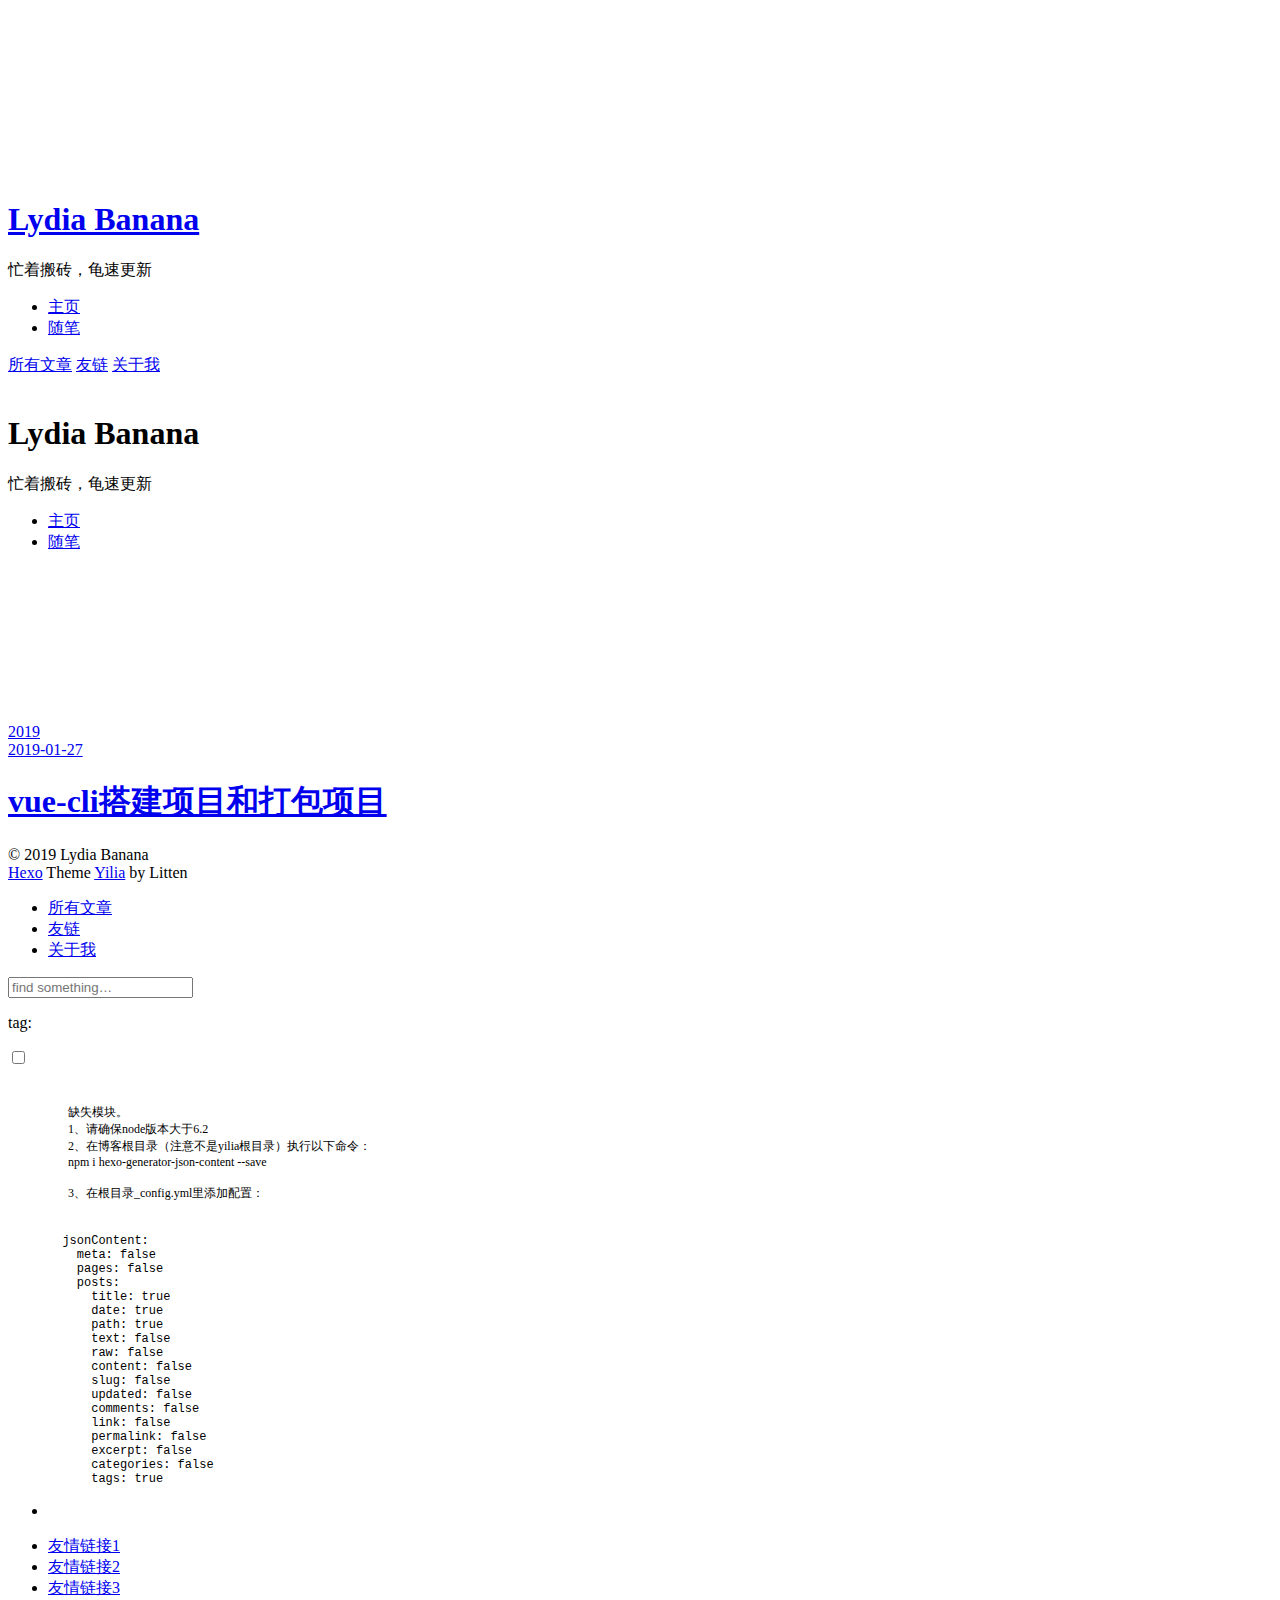
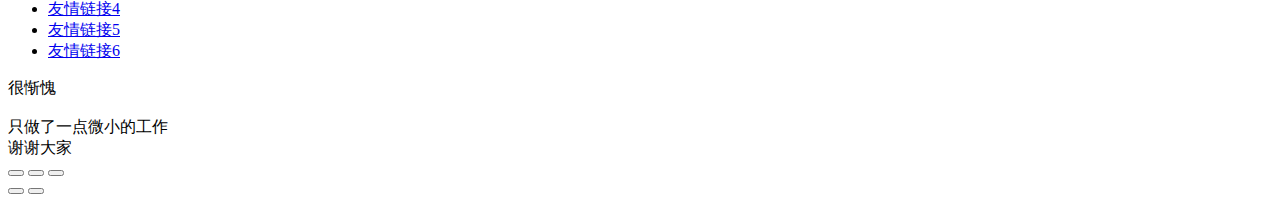
==== archives/index.html @ d8d854dc "Site updated: 2019-01-30 21:42:58" ====
<!DOCTYPE html>
<html>
<head><meta name="generator" content="Hexo 3.8.0">
  <meta charset="utf-8">
  
  <meta name="renderer" content="webkit">
  <meta http-equiv="X-UA-Compatible" content="IE=edge">
  <link rel="dns-prefetch" href="http://yoursite.com">
  <title>Archives | Lydia&#39;s Playground</title>
  <meta name="viewport" content="width=device-width, initial-scale=1, maximum-scale=1">
  <meta property="og:type" content="website">
<meta property="og:title" content="Lydia&#39;s Playground">
<meta property="og:url" content="http://yoursite.com/archives/index.html">
<meta property="og:site_name" content="Lydia&#39;s Playground">
<meta property="og:locale" content="zh">
<meta name="twitter:card" content="summary">
<meta name="twitter:title" content="Lydia&#39;s Playground">
  
    <link rel="alternative" href="/atom.xml" title="Lydia&#39;s Playground" type="application/atom+xml">
  
  
    <link rel="icon" href="/favicon.png">
  
  <link rel="stylesheet" type="text/css" href="/./main.0cf68a.css">
  <style type="text/css">
  
    #container.show {
      background: linear-gradient(200deg,#a0cfe4,#e8c37e);
    }
  </style>
  

  

</head>
</html>
<body>
  <div id="container" q-class="show:isCtnShow">
    <canvas id="anm-canvas" class="anm-canvas"></canvas>
    <div class="left-col" q-class="show:isShow">
      
<div class="overlay" style="background: #4d4d4d"></div>
<div class="intrude-less">
	<header id="header" class="inner">
		<a href="/" class="profilepic">
			<img src="" class="js-avatar">
		</a>
		<hgroup>
		  <h1 class="header-author"><a href="/">Lydia Banana</a></h1>
		</hgroup>
		
		<p class="header-subtitle">忙着搬砖，龟速更新</p>
		

		<nav class="header-menu">
			<ul>
			
				<li><a href="/">主页</a></li>
	        
				<li><a href="/tags/随笔/">随笔</a></li>
	        
			</ul>
		</nav>
		<nav class="header-smart-menu">
    		
    			
    			<a q-on="click: openSlider(e, 'innerArchive')" href="javascript:void(0)">所有文章</a>
    			
            
    			
    			<a q-on="click: openSlider(e, 'friends')" href="javascript:void(0)">友链</a>
    			
            
    			
    			<a q-on="click: openSlider(e, 'aboutme')" href="javascript:void(0)">关于我</a>
    			
            
		</nav>
		<nav class="header-nav">
			<div class="social">
				
					<a class="github" target="_blank" href="#" title="github"><i class="icon-github"></i></a>
		        
					<a class="weibo" target="_blank" href="#" title="weibo"><i class="icon-weibo"></i></a>
		        
					<a class="rss" target="_blank" href="#" title="rss"><i class="icon-rss"></i></a>
		        
					<a class="zhihu" target="_blank" href="#" title="zhihu"><i class="icon-zhihu"></i></a>
		        
			</div>
		</nav>
	</header>		
</div>

    </div>
    <div class="mid-col" q-class="show:isShow,hide:isShow|isFalse">
      
<nav id="mobile-nav">
  	<div class="overlay js-overlay" style="background: #4d4d4d"></div>
	<div class="btnctn js-mobile-btnctn">
  		<div class="slider-trigger list" q-on="click: openSlider(e)"><i class="icon icon-sort"></i></div>
	</div>
	<div class="intrude-less">
		<header id="header" class="inner">
			<div class="profilepic">
				<img src="" class="js-avatar">
			</div>
			<hgroup>
			  <h1 class="header-author js-header-author">Lydia Banana</h1>
			</hgroup>
			
			<p class="header-subtitle"><i class="icon icon-quo-left"></i>忙着搬砖，龟速更新<i class="icon icon-quo-right"></i></p>
			
			
			
				
			
				
			
			
			
			<nav class="header-nav">
				<div class="social">
					
						<a class="github" target="_blank" href="#" title="github"><i class="icon-github"></i></a>
			        
						<a class="weibo" target="_blank" href="#" title="weibo"><i class="icon-weibo"></i></a>
			        
						<a class="rss" target="_blank" href="#" title="rss"><i class="icon-rss"></i></a>
			        
						<a class="zhihu" target="_blank" href="#" title="zhihu"><i class="icon-zhihu"></i></a>
			        
				</div>
			</nav>

			<nav class="header-menu js-header-menu">
				<ul style="width: 50%">
				
				
					<li style="width: 50%"><a href="/">主页</a></li>
		        
					<li style="width: 50%"><a href="/tags/随笔/">随笔</a></li>
		        
				</ul>
			</nav>
		</header>				
	</div>
	<div class="mobile-mask" style="display:none" q-show="isShow"></div>
</nav>

      <div id="wrapper" class="body-wrap">
        <div class="menu-l">
          <div class="canvas-wrap">
            <canvas data-colors="#eaeaea" data-sectionHeight="100" data-contentId="js-content" id="myCanvas1" class="anm-canvas"></canvas>
          </div>
          <div id="js-content" class="content-ll">
            
  
  
    
    
      
      
      <section class="archives-wrap">
        <div class="archive-year-wrap">
          <a href="/archives/2019" class="archive-year">2019</a>
        </div>
        <div class="archives">
    
    <article class="archive-article archive-type-post">
  <div class="archive-article-inner">
    <header class="archive-article-header">
      	<div class="article-meta">
	      	<a href="/2019/01/27/hello-world/" class="archive-article-date">
  	<time datetime="2019-01-27T07:46:41.568Z" itemprop="datePublished"><i class="icon-calendar icon"></i>2019-01-27</time>
</a>
        </div>
    	 
  
    <h1 itemprop="name">
      <a class="archive-article-title" href="/2019/01/27/hello-world/">vue-cli搭建项目和打包项目</a>
    </h1>
  

        <div class="article-info info-on-right">
          
          

        </div>
        <div class="clearfix"></div>
    </header>
  </div>
</article>
  
  
    </div></section>
  

    


          </div>
        </div>
      </div>
      <footer id="footer">
  <div class="outer">
    <div id="footer-info">
    	<div class="footer-left">
    		&copy; 2019 Lydia Banana
    	</div>
      	<div class="footer-right">
      		<a href="http://hexo.io/" target="_blank">Hexo</a>  Theme <a href="https://github.com/litten/hexo-theme-yilia" target="_blank">Yilia</a> by Litten
      	</div>
    </div>
  </div>
</footer>
    </div>
    <script>
	var yiliaConfig = {
		mathjax: false,
		isHome: false,
		isPost: false,
		isArchive: true,
		isTag: false,
		isCategory: false,
		open_in_new: false,
		toc_hide_index: true,
		root: "/",
		innerArchive: true,
		showTags: false
	}
</script>

<script>!function(t){function n(e){if(r[e])return r[e].exports;var i=r[e]={exports:{},id:e,loaded:!1};return t[e].call(i.exports,i,i.exports,n),i.loaded=!0,i.exports}var r={};n.m=t,n.c=r,n.p="./",n(0)}([function(t,n,r){r(195),t.exports=r(191)},function(t,n,r){var e=r(3),i=r(52),o=r(27),u=r(28),c=r(53),f="prototype",a=function(t,n,r){var s,l,h,v,p=t&a.F,d=t&a.G,y=t&a.S,g=t&a.P,b=t&a.B,m=d?e:y?e[n]||(e[n]={}):(e[n]||{})[f],x=d?i:i[n]||(i[n]={}),w=x[f]||(x[f]={});d&&(r=n);for(s in r)l=!p&&m&&void 0!==m[s],h=(l?m:r)[s],v=b&&l?c(h,e):g&&"function"==typeof h?c(Function.call,h):h,m&&u(m,s,h,t&a.U),x[s]!=h&&o(x,s,v),g&&w[s]!=h&&(w[s]=h)};e.core=i,a.F=1,a.G=2,a.S=4,a.P=8,a.B=16,a.W=32,a.U=64,a.R=128,t.exports=a},function(t,n,r){var e=r(6);t.exports=function(t){if(!e(t))throw TypeError(t+" is not an object!");return t}},function(t,n){var r=t.exports="undefined"!=typeof window&&window.Math==Math?window:"undefined"!=typeof self&&self.Math==Math?self:Function("return this")();"number"==typeof __g&&(__g=r)},function(t,n){t.exports=function(t){try{return!!t()}catch(t){return!0}}},function(t,n){var r=t.exports="undefined"!=typeof window&&window.Math==Math?window:"undefined"!=typeof self&&self.Math==Math?self:Function("return this")();"number"==typeof __g&&(__g=r)},function(t,n){t.exports=function(t){return"object"==typeof t?null!==t:"function"==typeof t}},function(t,n,r){var e=r(126)("wks"),i=r(76),o=r(3).Symbol,u="function"==typeof o;(t.exports=function(t){return e[t]||(e[t]=u&&o[t]||(u?o:i)("Symbol."+t))}).store=e},function(t,n){var r={}.hasOwnProperty;t.exports=function(t,n){return r.call(t,n)}},function(t,n,r){var e=r(94),i=r(33);t.exports=function(t){return e(i(t))}},function(t,n,r){t.exports=!r(4)(function(){return 7!=Object.defineProperty({},"a",{get:function(){return 7}}).a})},function(t,n,r){var e=r(2),i=r(167),o=r(50),u=Object.defineProperty;n.f=r(10)?Object.defineProperty:function(t,n,r){if(e(t),n=o(n,!0),e(r),i)try{return u(t,n,r)}catch(t){}if("get"in r||"set"in r)throw TypeError("Accessors not supported!");return"value"in r&&(t[n]=r.value),t}},function(t,n,r){t.exports=!r(18)(function(){return 7!=Object.defineProperty({},"a",{get:function(){return 7}}).a})},function(t,n,r){var e=r(14),i=r(22);t.exports=r(12)?function(t,n,r){return e.f(t,n,i(1,r))}:function(t,n,r){return t[n]=r,t}},function(t,n,r){var e=r(20),i=r(58),o=r(42),u=Object.defineProperty;n.f=r(12)?Object.defineProperty:function(t,n,r){if(e(t),n=o(n,!0),e(r),i)try{return u(t,n,r)}catch(t){}if("get"in r||"set"in r)throw TypeError("Accessors not supported!");return"value"in r&&(t[n]=r.value),t}},function(t,n,r){var e=r(40)("wks"),i=r(23),o=r(5).Symbol,u="function"==typeof o;(t.exports=function(t){return e[t]||(e[t]=u&&o[t]||(u?o:i)("Symbol."+t))}).store=e},function(t,n,r){var e=r(67),i=Math.min;t.exports=function(t){return t>0?i(e(t),9007199254740991):0}},function(t,n,r){var e=r(46);t.exports=function(t){return Object(e(t))}},function(t,n){t.exports=function(t){try{return!!t()}catch(t){return!0}}},function(t,n,r){var e=r(63),i=r(34);t.exports=Object.keys||function(t){return e(t,i)}},function(t,n,r){var e=r(21);t.exports=function(t){if(!e(t))throw TypeError(t+" is not an object!");return t}},function(t,n){t.exports=function(t){return"object"==typeof t?null!==t:"function"==typeof t}},function(t,n){t.exports=function(t,n){return{enumerable:!(1&t),configurable:!(2&t),writable:!(4&t),value:n}}},function(t,n){var r=0,e=Math.random();t.exports=function(t){return"Symbol(".concat(void 0===t?"":t,")_",(++r+e).toString(36))}},function(t,n){var r={}.hasOwnProperty;t.exports=function(t,n){return r.call(t,n)}},function(t,n){var r=t.exports={version:"2.4.0"};"number"==typeof __e&&(__e=r)},function(t,n){t.exports=function(t){if("function"!=typeof t)throw TypeError(t+" is not a function!");return t}},function(t,n,r){var e=r(11),i=r(66);t.exports=r(10)?function(t,n,r){return e.f(t,n,i(1,r))}:function(t,n,r){return t[n]=r,t}},function(t,n,r){var e=r(3),i=r(27),o=r(24),u=r(76)("src"),c="toString",f=Function[c],a=(""+f).split(c);r(52).inspectSource=function(t){return f.call(t)},(t.exports=function(t,n,r,c){var f="function"==typeof r;f&&(o(r,"name")||i(r,"name",n)),t[n]!==r&&(f&&(o(r,u)||i(r,u,t[n]?""+t[n]:a.join(String(n)))),t===e?t[n]=r:c?t[n]?t[n]=r:i(t,n,r):(delete t[n],i(t,n,r)))})(Function.prototype,c,function(){return"function"==typeof this&&this[u]||f.call(this)})},function(t,n,r){var e=r(1),i=r(4),o=r(46),u=function(t,n,r,e){var i=String(o(t)),u="<"+n;return""!==r&&(u+=" "+r+'="'+String(e).replace(/"/g,"&quot;")+'"'),u+">"+i+"</"+n+">"};t.exports=function(t,n){var r={};r[t]=n(u),e(e.P+e.F*i(function(){var n=""[t]('"');return n!==n.toLowerCase()||n.split('"').length>3}),"String",r)}},function(t,n,r){var e=r(115),i=r(46);t.exports=function(t){return e(i(t))}},function(t,n,r){var e=r(116),i=r(66),o=r(30),u=r(50),c=r(24),f=r(167),a=Object.getOwnPropertyDescriptor;n.f=r(10)?a:function(t,n){if(t=o(t),n=u(n,!0),f)try{return a(t,n)}catch(t){}if(c(t,n))return i(!e.f.call(t,n),t[n])}},function(t,n,r){var e=r(24),i=r(17),o=r(145)("IE_PROTO"),u=Object.prototype;t.exports=Object.getPrototypeOf||function(t){return t=i(t),e(t,o)?t[o]:"function"==typeof t.constructor&&t instanceof t.constructor?t.constructor.prototype:t instanceof Object?u:null}},function(t,n){t.exports=function(t){if(void 0==t)throw TypeError("Can't call method on  "+t);return t}},function(t,n){t.exports="constructor,hasOwnProperty,isPrototypeOf,propertyIsEnumerable,toLocaleString,toString,valueOf".split(",")},function(t,n){t.exports={}},function(t,n){t.exports=!0},function(t,n){n.f={}.propertyIsEnumerable},function(t,n,r){var e=r(14).f,i=r(8),o=r(15)("toStringTag");t.exports=function(t,n,r){t&&!i(t=r?t:t.prototype,o)&&e(t,o,{configurable:!0,value:n})}},function(t,n,r){var e=r(40)("keys"),i=r(23);t.exports=function(t){return e[t]||(e[t]=i(t))}},function(t,n,r){var e=r(5),i="__core-js_shared__",o=e[i]||(e[i]={});t.exports=function(t){return o[t]||(o[t]={})}},function(t,n){var r=Math.ceil,e=Math.floor;t.exports=function(t){return isNaN(t=+t)?0:(t>0?e:r)(t)}},function(t,n,r){var e=r(21);t.exports=function(t,n){if(!e(t))return t;var r,i;if(n&&"function"==typeof(r=t.toString)&&!e(i=r.call(t)))return i;if("function"==typeof(r=t.valueOf)&&!e(i=r.call(t)))return i;if(!n&&"function"==typeof(r=t.toString)&&!e(i=r.call(t)))return i;throw TypeError("Can't convert object to primitive value")}},function(t,n,r){var e=r(5),i=r(25),o=r(36),u=r(44),c=r(14).f;t.exports=function(t){var n=i.Symbol||(i.Symbol=o?{}:e.Symbol||{});"_"==t.charAt(0)||t in n||c(n,t,{value:u.f(t)})}},function(t,n,r){n.f=r(15)},function(t,n){var r={}.toString;t.exports=function(t){return r.call(t).slice(8,-1)}},function(t,n){t.exports=function(t){if(void 0==t)throw TypeError("Can't call method on  "+t);return t}},function(t,n,r){var e=r(4);t.exports=function(t,n){return!!t&&e(function(){n?t.call(null,function(){},1):t.call(null)})}},function(t,n,r){var e=r(53),i=r(115),o=r(17),u=r(16),c=r(203);t.exports=function(t,n){var r=1==t,f=2==t,a=3==t,s=4==t,l=6==t,h=5==t||l,v=n||c;return function(n,c,p){for(var d,y,g=o(n),b=i(g),m=e(c,p,3),x=u(b.length),w=0,S=r?v(n,x):f?v(n,0):void 0;x>w;w++)if((h||w in b)&&(d=b[w],y=m(d,w,g),t))if(r)S[w]=y;else if(y)switch(t){case 3:return!0;case 5:return d;case 6:return w;case 2:S.push(d)}else if(s)return!1;return l?-1:a||s?s:S}}},function(t,n,r){var e=r(1),i=r(52),o=r(4);t.exports=function(t,n){var r=(i.Object||{})[t]||Object[t],u={};u[t]=n(r),e(e.S+e.F*o(function(){r(1)}),"Object",u)}},function(t,n,r){var e=r(6);t.exports=function(t,n){if(!e(t))return t;var r,i;if(n&&"function"==typeof(r=t.toString)&&!e(i=r.call(t)))return i;if("function"==typeof(r=t.valueOf)&&!e(i=r.call(t)))return i;if(!n&&"function"==typeof(r=t.toString)&&!e(i=r.call(t)))return i;throw TypeError("Can't convert object to primitive value")}},function(t,n,r){var e=r(5),i=r(25),o=r(91),u=r(13),c="prototype",f=function(t,n,r){var a,s,l,h=t&f.F,v=t&f.G,p=t&f.S,d=t&f.P,y=t&f.B,g=t&f.W,b=v?i:i[n]||(i[n]={}),m=b[c],x=v?e:p?e[n]:(e[n]||{})[c];v&&(r=n);for(a in r)(s=!h&&x&&void 0!==x[a])&&a in b||(l=s?x[a]:r[a],b[a]=v&&"function"!=typeof x[a]?r[a]:y&&s?o(l,e):g&&x[a]==l?function(t){var n=function(n,r,e){if(this instanceof t){switch(arguments.length){case 0:return new t;case 1:return new t(n);case 2:return new t(n,r)}return new t(n,r,e)}return t.apply(this,arguments)};return n[c]=t[c],n}(l):d&&"function"==typeof l?o(Function.call,l):l,d&&((b.virtual||(b.virtual={}))[a]=l,t&f.R&&m&&!m[a]&&u(m,a,l)))};f.F=1,f.G=2,f.S=4,f.P=8,f.B=16,f.W=32,f.U=64,f.R=128,t.exports=f},function(t,n){var r=t.exports={version:"2.4.0"};"number"==typeof __e&&(__e=r)},function(t,n,r){var e=r(26);t.exports=function(t,n,r){if(e(t),void 0===n)return t;switch(r){case 1:return function(r){return t.call(n,r)};case 2:return function(r,e){return t.call(n,r,e)};case 3:return function(r,e,i){return t.call(n,r,e,i)}}return function(){return t.apply(n,arguments)}}},function(t,n,r){var e=r(183),i=r(1),o=r(126)("metadata"),u=o.store||(o.store=new(r(186))),c=function(t,n,r){var i=u.get(t);if(!i){if(!r)return;u.set(t,i=new e)}var o=i.get(n);if(!o){if(!r)return;i.set(n,o=new e)}return o},f=function(t,n,r){var e=c(n,r,!1);return void 0!==e&&e.has(t)},a=function(t,n,r){var e=c(n,r,!1);return void 0===e?void 0:e.get(t)},s=function(t,n,r,e){c(r,e,!0).set(t,n)},l=function(t,n){var r=c(t,n,!1),e=[];return r&&r.forEach(function(t,n){e.push(n)}),e},h=function(t){return void 0===t||"symbol"==typeof t?t:String(t)},v=function(t){i(i.S,"Reflect",t)};t.exports={store:u,map:c,has:f,get:a,set:s,keys:l,key:h,exp:v}},function(t,n,r){"use strict";if(r(10)){var e=r(69),i=r(3),o=r(4),u=r(1),c=r(127),f=r(152),a=r(53),s=r(68),l=r(66),h=r(27),v=r(73),p=r(67),d=r(16),y=r(75),g=r(50),b=r(24),m=r(180),x=r(114),w=r(6),S=r(17),_=r(137),O=r(70),E=r(32),P=r(71).f,j=r(154),F=r(76),M=r(7),A=r(48),N=r(117),T=r(146),I=r(155),k=r(80),L=r(123),R=r(74),C=r(130),D=r(160),U=r(11),W=r(31),G=U.f,B=W.f,V=i.RangeError,z=i.TypeError,q=i.Uint8Array,K="ArrayBuffer",J="Shared"+K,Y="BYTES_PER_ELEMENT",H="prototype",$=Array[H],X=f.ArrayBuffer,Q=f.DataView,Z=A(0),tt=A(2),nt=A(3),rt=A(4),et=A(5),it=A(6),ot=N(!0),ut=N(!1),ct=I.values,ft=I.keys,at=I.entries,st=$.lastIndexOf,lt=$.reduce,ht=$.reduceRight,vt=$.join,pt=$.sort,dt=$.slice,yt=$.toString,gt=$.toLocaleString,bt=M("iterator"),mt=M("toStringTag"),xt=F("typed_constructor"),wt=F("def_constructor"),St=c.CONSTR,_t=c.TYPED,Ot=c.VIEW,Et="Wrong length!",Pt=A(1,function(t,n){return Tt(T(t,t[wt]),n)}),jt=o(function(){return 1===new q(new Uint16Array([1]).buffer)[0]}),Ft=!!q&&!!q[H].set&&o(function(){new q(1).set({})}),Mt=function(t,n){if(void 0===t)throw z(Et);var r=+t,e=d(t);if(n&&!m(r,e))throw V(Et);return e},At=function(t,n){var r=p(t);if(r<0||r%n)throw V("Wrong offset!");return r},Nt=function(t){if(w(t)&&_t in t)return t;throw z(t+" is not a typed array!")},Tt=function(t,n){if(!(w(t)&&xt in t))throw z("It is not a typed array constructor!");return new t(n)},It=function(t,n){return kt(T(t,t[wt]),n)},kt=function(t,n){for(var r=0,e=n.length,i=Tt(t,e);e>r;)i[r]=n[r++];return i},Lt=function(t,n,r){G(t,n,{get:function(){return this._d[r]}})},Rt=function(t){var n,r,e,i,o,u,c=S(t),f=arguments.length,s=f>1?arguments[1]:void 0,l=void 0!==s,h=j(c);if(void 0!=h&&!_(h)){for(u=h.call(c),e=[],n=0;!(o=u.next()).done;n++)e.push(o.value);c=e}for(l&&f>2&&(s=a(s,arguments[2],2)),n=0,r=d(c.length),i=Tt(this,r);r>n;n++)i[n]=l?s(c[n],n):c[n];return i},Ct=function(){for(var t=0,n=arguments.length,r=Tt(this,n);n>t;)r[t]=arguments[t++];return r},Dt=!!q&&o(function(){gt.call(new q(1))}),Ut=function(){return gt.apply(Dt?dt.call(Nt(this)):Nt(this),arguments)},Wt={copyWithin:function(t,n){return D.call(Nt(this),t,n,arguments.length>2?arguments[2]:void 0)},every:function(t){return rt(Nt(this),t,arguments.length>1?arguments[1]:void 0)},fill:function(t){return C.apply(Nt(this),arguments)},filter:function(t){return It(this,tt(Nt(this),t,arguments.length>1?arguments[1]:void 0))},find:function(t){return et(Nt(this),t,arguments.length>1?arguments[1]:void 0)},findIndex:function(t){return it(Nt(this),t,arguments.length>1?arguments[1]:void 0)},forEach:function(t){Z(Nt(this),t,arguments.length>1?arguments[1]:void 0)},indexOf:function(t){return ut(Nt(this),t,arguments.length>1?arguments[1]:void 0)},includes:function(t){return ot(Nt(this),t,arguments.length>1?arguments[1]:void 0)},join:function(t){return vt.apply(Nt(this),arguments)},lastIndexOf:function(t){return st.apply(Nt(this),arguments)},map:function(t){return Pt(Nt(this),t,arguments.length>1?arguments[1]:void 0)},reduce:function(t){return lt.apply(Nt(this),arguments)},reduceRight:function(t){return ht.apply(Nt(this),arguments)},reverse:function(){for(var t,n=this,r=Nt(n).length,e=Math.floor(r/2),i=0;i<e;)t=n[i],n[i++]=n[--r],n[r]=t;return n},some:function(t){return nt(Nt(this),t,arguments.length>1?arguments[1]:void 0)},sort:function(t){return pt.call(Nt(this),t)},subarray:function(t,n){var r=Nt(this),e=r.length,i=y(t,e);return new(T(r,r[wt]))(r.buffer,r.byteOffset+i*r.BYTES_PER_ELEMENT,d((void 0===n?e:y(n,e))-i))}},Gt=function(t,n){return It(this,dt.call(Nt(this),t,n))},Bt=function(t){Nt(this);var n=At(arguments[1],1),r=this.length,e=S(t),i=d(e.length),o=0;if(i+n>r)throw V(Et);for(;o<i;)this[n+o]=e[o++]},Vt={entries:function(){return at.call(Nt(this))},keys:function(){return ft.call(Nt(this))},values:function(){return ct.call(Nt(this))}},zt=function(t,n){return w(t)&&t[_t]&&"symbol"!=typeof n&&n in t&&String(+n)==String(n)},qt=function(t,n){return zt(t,n=g(n,!0))?l(2,t[n]):B(t,n)},Kt=function(t,n,r){return!(zt(t,n=g(n,!0))&&w(r)&&b(r,"value"))||b(r,"get")||b(r,"set")||r.configurable||b(r,"writable")&&!r.writable||b(r,"enumerable")&&!r.enumerable?G(t,n,r):(t[n]=r.value,t)};St||(W.f=qt,U.f=Kt),u(u.S+u.F*!St,"Object",{getOwnPropertyDescriptor:qt,defineProperty:Kt}),o(function(){yt.call({})})&&(yt=gt=function(){return vt.call(this)});var Jt=v({},Wt);v(Jt,Vt),h(Jt,bt,Vt.values),v(Jt,{slice:Gt,set:Bt,constructor:function(){},toString:yt,toLocaleString:Ut}),Lt(Jt,"buffer","b"),Lt(Jt,"byteOffset","o"),Lt(Jt,"byteLength","l"),Lt(Jt,"length","e"),G(Jt,mt,{get:function(){return this[_t]}}),t.exports=function(t,n,r,f){f=!!f;var a=t+(f?"Clamped":"")+"Array",l="Uint8Array"!=a,v="get"+t,p="set"+t,y=i[a],g=y||{},b=y&&E(y),m=!y||!c.ABV,S={},_=y&&y[H],j=function(t,r){var e=t._d;return e.v[v](r*n+e.o,jt)},F=function(t,r,e){var i=t._d;f&&(e=(e=Math.round(e))<0?0:e>255?255:255&e),i.v[p](r*n+i.o,e,jt)},M=function(t,n){G(t,n,{get:function(){return j(this,n)},set:function(t){return F(this,n,t)},enumerable:!0})};m?(y=r(function(t,r,e,i){s(t,y,a,"_d");var o,u,c,f,l=0,v=0;if(w(r)){if(!(r instanceof X||(f=x(r))==K||f==J))return _t in r?kt(y,r):Rt.call(y,r);o=r,v=At(e,n);var p=r.byteLength;if(void 0===i){if(p%n)throw V(Et);if((u=p-v)<0)throw V(Et)}else if((u=d(i)*n)+v>p)throw V(Et);c=u/n}else c=Mt(r,!0),u=c*n,o=new X(u);for(h(t,"_d",{b:o,o:v,l:u,e:c,v:new Q(o)});l<c;)M(t,l++)}),_=y[H]=O(Jt),h(_,"constructor",y)):L(function(t){new y(null),new y(t)},!0)||(y=r(function(t,r,e,i){s(t,y,a);var o;return w(r)?r instanceof X||(o=x(r))==K||o==J?void 0!==i?new g(r,At(e,n),i):void 0!==e?new g(r,At(e,n)):new g(r):_t in r?kt(y,r):Rt.call(y,r):new g(Mt(r,l))}),Z(b!==Function.prototype?P(g).concat(P(b)):P(g),function(t){t in y||h(y,t,g[t])}),y[H]=_,e||(_.constructor=y));var A=_[bt],N=!!A&&("values"==A.name||void 0==A.name),T=Vt.values;h(y,xt,!0),h(_,_t,a),h(_,Ot,!0),h(_,wt,y),(f?new y(1)[mt]==a:mt in _)||G(_,mt,{get:function(){return a}}),S[a]=y,u(u.G+u.W+u.F*(y!=g),S),u(u.S,a,{BYTES_PER_ELEMENT:n,from:Rt,of:Ct}),Y in _||h(_,Y,n),u(u.P,a,Wt),R(a),u(u.P+u.F*Ft,a,{set:Bt}),u(u.P+u.F*!N,a,Vt),u(u.P+u.F*(_.toString!=yt),a,{toString:yt}),u(u.P+u.F*o(function(){new y(1).slice()}),a,{slice:Gt}),u(u.P+u.F*(o(function(){return[1,2].toLocaleString()!=new y([1,2]).toLocaleString()})||!o(function(){_.toLocaleString.call([1,2])})),a,{toLocaleString:Ut}),k[a]=N?A:T,e||N||h(_,bt,T)}}else t.exports=function(){}},function(t,n){var r={}.toString;t.exports=function(t){return r.call(t).slice(8,-1)}},function(t,n,r){var e=r(21),i=r(5).document,o=e(i)&&e(i.createElement);t.exports=function(t){return o?i.createElement(t):{}}},function(t,n,r){t.exports=!r(12)&&!r(18)(function(){return 7!=Object.defineProperty(r(57)("div"),"a",{get:function(){return 7}}).a})},function(t,n,r){"use strict";var e=r(36),i=r(51),o=r(64),u=r(13),c=r(8),f=r(35),a=r(96),s=r(38),l=r(103),h=r(15)("iterator"),v=!([].keys&&"next"in[].keys()),p="keys",d="values",y=function(){return this};t.exports=function(t,n,r,g,b,m,x){a(r,n,g);var w,S,_,O=function(t){if(!v&&t in F)return F[t];switch(t){case p:case d:return function(){return new r(this,t)}}return function(){return new r(this,t)}},E=n+" Iterator",P=b==d,j=!1,F=t.prototype,M=F[h]||F["@@iterator"]||b&&F[b],A=M||O(b),N=b?P?O("entries"):A:void 0,T="Array"==n?F.entries||M:M;if(T&&(_=l(T.call(new t)))!==Object.prototype&&(s(_,E,!0),e||c(_,h)||u(_,h,y)),P&&M&&M.name!==d&&(j=!0,A=function(){return M.call(this)}),e&&!x||!v&&!j&&F[h]||u(F,h,A),f[n]=A,f[E]=y,b)if(w={values:P?A:O(d),keys:m?A:O(p),entries:N},x)for(S in w)S in F||o(F,S,w[S]);else i(i.P+i.F*(v||j),n,w);return w}},function(t,n,r){var e=r(20),i=r(100),o=r(34),u=r(39)("IE_PROTO"),c=function(){},f="prototype",a=function(){var t,n=r(57)("iframe"),e=o.length;for(n.style.display="none",r(93).appendChild(n),n.src="javascript:",t=n.contentWindow.document,t.open(),t.write("<script>document.F=Object<\/script>"),t.close(),a=t.F;e--;)delete a[f][o[e]];return a()};t.exports=Object.create||function(t,n){var r;return null!==t?(c[f]=e(t),r=new c,c[f]=null,r[u]=t):r=a(),void 0===n?r:i(r,n)}},function(t,n,r){var e=r(63),i=r(34).concat("length","prototype");n.f=Object.getOwnPropertyNames||function(t){return e(t,i)}},function(t,n){n.f=Object.getOwnPropertySymbols},function(t,n,r){var e=r(8),i=r(9),o=r(90)(!1),u=r(39)("IE_PROTO");t.exports=function(t,n){var r,c=i(t),f=0,a=[];for(r in c)r!=u&&e(c,r)&&a.push(r);for(;n.length>f;)e(c,r=n[f++])&&(~o(a,r)||a.push(r));return a}},function(t,n,r){t.exports=r(13)},function(t,n,r){var e=r(76)("meta"),i=r(6),o=r(24),u=r(11).f,c=0,f=Object.isExtensible||function(){return!0},a=!r(4)(function(){return f(Object.preventExtensions({}))}),s=function(t){u(t,e,{value:{i:"O"+ ++c,w:{}}})},l=function(t,n){if(!i(t))return"symbol"==typeof t?t:("string"==typeof t?"S":"P")+t;if(!o(t,e)){if(!f(t))return"F";if(!n)return"E";s(t)}return t[e].i},h=function(t,n){if(!o(t,e)){if(!f(t))return!0;if(!n)return!1;s(t)}return t[e].w},v=function(t){return a&&p.NEED&&f(t)&&!o(t,e)&&s(t),t},p=t.exports={KEY:e,NEED:!1,fastKey:l,getWeak:h,onFreeze:v}},function(t,n){t.exports=function(t,n){return{enumerable:!(1&t),configurable:!(2&t),writable:!(4&t),value:n}}},function(t,n){var r=Math.ceil,e=Math.floor;t.exports=function(t){return isNaN(t=+t)?0:(t>0?e:r)(t)}},function(t,n){t.exports=function(t,n,r,e){if(!(t instanceof n)||void 0!==e&&e in t)throw TypeError(r+": incorrect invocation!");return t}},function(t,n){t.exports=!1},function(t,n,r){var e=r(2),i=r(173),o=r(133),u=r(145)("IE_PROTO"),c=function(){},f="prototype",a=function(){var t,n=r(132)("iframe"),e=o.length;for(n.style.display="none",r(135).appendChild(n),n.src="javascript:",t=n.contentWindow.document,t.open(),t.write("<script>document.F=Object<\/script>"),t.close(),a=t.F;e--;)delete a[f][o[e]];return a()};t.exports=Object.create||function(t,n){var r;return null!==t?(c[f]=e(t),r=new c,c[f]=null,r[u]=t):r=a(),void 0===n?r:i(r,n)}},function(t,n,r){var e=r(175),i=r(133).concat("length","prototype");n.f=Object.getOwnPropertyNames||function(t){return e(t,i)}},function(t,n,r){var e=r(175),i=r(133);t.exports=Object.keys||function(t){return e(t,i)}},function(t,n,r){var e=r(28);t.exports=function(t,n,r){for(var i in n)e(t,i,n[i],r);return t}},function(t,n,r){"use strict";var e=r(3),i=r(11),o=r(10),u=r(7)("species");t.exports=function(t){var n=e[t];o&&n&&!n[u]&&i.f(n,u,{configurable:!0,get:function(){return this}})}},function(t,n,r){var e=r(67),i=Math.max,o=Math.min;t.exports=function(t,n){return t=e(t),t<0?i(t+n,0):o(t,n)}},function(t,n){var r=0,e=Math.random();t.exports=function(t){return"Symbol(".concat(void 0===t?"":t,")_",(++r+e).toString(36))}},function(t,n,r){var e=r(33);t.exports=function(t){return Object(e(t))}},function(t,n,r){var e=r(7)("unscopables"),i=Array.prototype;void 0==i[e]&&r(27)(i,e,{}),t.exports=function(t){i[e][t]=!0}},function(t,n,r){var e=r(53),i=r(169),o=r(137),u=r(2),c=r(16),f=r(154),a={},s={},n=t.exports=function(t,n,r,l,h){var v,p,d,y,g=h?function(){return t}:f(t),b=e(r,l,n?2:1),m=0;if("function"!=typeof g)throw TypeError(t+" is not iterable!");if(o(g)){for(v=c(t.length);v>m;m++)if((y=n?b(u(p=t[m])[0],p[1]):b(t[m]))===a||y===s)return y}else for(d=g.call(t);!(p=d.next()).done;)if((y=i(d,b,p.value,n))===a||y===s)return y};n.BREAK=a,n.RETURN=s},function(t,n){t.exports={}},function(t,n,r){var e=r(11).f,i=r(24),o=r(7)("toStringTag");t.exports=function(t,n,r){t&&!i(t=r?t:t.prototype,o)&&e(t,o,{configurable:!0,value:n})}},function(t,n,r){var e=r(1),i=r(46),o=r(4),u=r(150),c="["+u+"]",f="​",a=RegExp("^"+c+c+"*"),s=RegExp(c+c+"*$"),l=function(t,n,r){var i={},c=o(function(){return!!u[t]()||f[t]()!=f}),a=i[t]=c?n(h):u[t];r&&(i[r]=a),e(e.P+e.F*c,"String",i)},h=l.trim=function(t,n){return t=String(i(t)),1&n&&(t=t.replace(a,"")),2&n&&(t=t.replace(s,"")),t};t.exports=l},function(t,n,r){t.exports={default:r(86),__esModule:!0}},function(t,n,r){t.exports={default:r(87),__esModule:!0}},function(t,n,r){"use strict";function e(t){return t&&t.__esModule?t:{default:t}}n.__esModule=!0;var i=r(84),o=e(i),u=r(83),c=e(u),f="function"==typeof c.default&&"symbol"==typeof o.default?function(t){return typeof t}:function(t){return t&&"function"==typeof c.default&&t.constructor===c.default&&t!==c.default.prototype?"symbol":typeof t};n.default="function"==typeof c.default&&"symbol"===f(o.default)?function(t){return void 0===t?"undefined":f(t)}:function(t){return t&&"function"==typeof c.default&&t.constructor===c.default&&t!==c.default.prototype?"symbol":void 0===t?"undefined":f(t)}},function(t,n,r){r(110),r(108),r(111),r(112),t.exports=r(25).Symbol},function(t,n,r){r(109),r(113),t.exports=r(44).f("iterator")},function(t,n){t.exports=function(t){if("function"!=typeof t)throw TypeError(t+" is not a function!");return t}},function(t,n){t.exports=function(){}},function(t,n,r){var e=r(9),i=r(106),o=r(105);t.exports=function(t){return function(n,r,u){var c,f=e(n),a=i(f.length),s=o(u,a);if(t&&r!=r){for(;a>s;)if((c=f[s++])!=c)return!0}else for(;a>s;s++)if((t||s in f)&&f[s]===r)return t||s||0;return!t&&-1}}},function(t,n,r){var e=r(88);t.exports=function(t,n,r){if(e(t),void 0===n)return t;switch(r){case 1:return function(r){return t.call(n,r)};case 2:return function(r,e){return t.call(n,r,e)};case 3:return function(r,e,i){return t.call(n,r,e,i)}}return function(){return t.apply(n,arguments)}}},function(t,n,r){var e=r(19),i=r(62),o=r(37);t.exports=function(t){var n=e(t),r=i.f;if(r)for(var u,c=r(t),f=o.f,a=0;c.length>a;)f.call(t,u=c[a++])&&n.push(u);return n}},function(t,n,r){t.exports=r(5).document&&document.documentElement},function(t,n,r){var e=r(56);t.exports=Object("z").propertyIsEnumerable(0)?Object:function(t){return"String"==e(t)?t.split(""):Object(t)}},function(t,n,r){var e=r(56);t.exports=Array.isArray||function(t){return"Array"==e(t)}},function(t,n,r){"use strict";var e=r(60),i=r(22),o=r(38),u={};r(13)(u,r(15)("iterator"),function(){return this}),t.exports=function(t,n,r){t.prototype=e(u,{next:i(1,r)}),o(t,n+" Iterator")}},function(t,n){t.exports=function(t,n){return{value:n,done:!!t}}},function(t,n,r){var e=r(19),i=r(9);t.exports=function(t,n){for(var r,o=i(t),u=e(o),c=u.length,f=0;c>f;)if(o[r=u[f++]]===n)return r}},function(t,n,r){var e=r(23)("meta"),i=r(21),o=r(8),u=r(14).f,c=0,f=Object.isExtensible||function(){return!0},a=!r(18)(function(){return f(Object.preventExtensions({}))}),s=function(t){u(t,e,{value:{i:"O"+ ++c,w:{}}})},l=function(t,n){if(!i(t))return"symbol"==typeof t?t:("string"==typeof t?"S":"P")+t;if(!o(t,e)){if(!f(t))return"F";if(!n)return"E";s(t)}return t[e].i},h=function(t,n){if(!o(t,e)){if(!f(t))return!0;if(!n)return!1;s(t)}return t[e].w},v=function(t){return a&&p.NEED&&f(t)&&!o(t,e)&&s(t),t},p=t.exports={KEY:e,NEED:!1,fastKey:l,getWeak:h,onFreeze:v}},function(t,n,r){var e=r(14),i=r(20),o=r(19);t.exports=r(12)?Object.defineProperties:function(t,n){i(t);for(var r,u=o(n),c=u.length,f=0;c>f;)e.f(t,r=u[f++],n[r]);return t}},function(t,n,r){var e=r(37),i=r(22),o=r(9),u=r(42),c=r(8),f=r(58),a=Object.getOwnPropertyDescriptor;n.f=r(12)?a:function(t,n){if(t=o(t),n=u(n,!0),f)try{return a(t,n)}catch(t){}if(c(t,n))return i(!e.f.call(t,n),t[n])}},function(t,n,r){var e=r(9),i=r(61).f,o={}.toString,u="object"==typeof window&&window&&Object.getOwnPropertyNames?Object.getOwnPropertyNames(window):[],c=function(t){try{return i(t)}catch(t){return u.slice()}};t.exports.f=function(t){return u&&"[object Window]"==o.call(t)?c(t):i(e(t))}},function(t,n,r){var e=r(8),i=r(77),o=r(39)("IE_PROTO"),u=Object.prototype;t.exports=Object.getPrototypeOf||function(t){return t=i(t),e(t,o)?t[o]:"function"==typeof t.constructor&&t instanceof t.constructor?t.constructor.prototype:t instanceof Object?u:null}},function(t,n,r){var e=r(41),i=r(33);t.exports=function(t){return function(n,r){var o,u,c=String(i(n)),f=e(r),a=c.length;return f<0||f>=a?t?"":void 0:(o=c.charCodeAt(f),o<55296||o>56319||f+1===a||(u=c.charCodeAt(f+1))<56320||u>57343?t?c.charAt(f):o:t?c.slice(f,f+2):u-56320+(o-55296<<10)+65536)}}},function(t,n,r){var e=r(41),i=Math.max,o=Math.min;t.exports=function(t,n){return t=e(t),t<0?i(t+n,0):o(t,n)}},function(t,n,r){var e=r(41),i=Math.min;t.exports=function(t){return t>0?i(e(t),9007199254740991):0}},function(t,n,r){"use strict";var e=r(89),i=r(97),o=r(35),u=r(9);t.exports=r(59)(Array,"Array",function(t,n){this._t=u(t),this._i=0,this._k=n},function(){var t=this._t,n=this._k,r=this._i++;return!t||r>=t.length?(this._t=void 0,i(1)):"keys"==n?i(0,r):"values"==n?i(0,t[r]):i(0,[r,t[r]])},"values"),o.Arguments=o.Array,e("keys"),e("values"),e("entries")},function(t,n){},function(t,n,r){"use strict";var e=r(104)(!0);r(59)(String,"String",function(t){this._t=String(t),this._i=0},function(){var t,n=this._t,r=this._i;return r>=n.length?{value:void 0,done:!0}:(t=e(n,r),this._i+=t.length,{value:t,done:!1})})},function(t,n,r){"use strict";var e=r(5),i=r(8),o=r(12),u=r(51),c=r(64),f=r(99).KEY,a=r(18),s=r(40),l=r(38),h=r(23),v=r(15),p=r(44),d=r(43),y=r(98),g=r(92),b=r(95),m=r(20),x=r(9),w=r(42),S=r(22),_=r(60),O=r(102),E=r(101),P=r(14),j=r(19),F=E.f,M=P.f,A=O.f,N=e.Symbol,T=e.JSON,I=T&&T.stringify,k="prototype",L=v("_hidden"),R=v("toPrimitive"),C={}.propertyIsEnumerable,D=s("symbol-registry"),U=s("symbols"),W=s("op-symbols"),G=Object[k],B="function"==typeof N,V=e.QObject,z=!V||!V[k]||!V[k].findChild,q=o&&a(function(){return 7!=_(M({},"a",{get:function(){return M(this,"a",{value:7}).a}})).a})?function(t,n,r){var e=F(G,n);e&&delete G[n],M(t,n,r),e&&t!==G&&M(G,n,e)}:M,K=function(t){var n=U[t]=_(N[k]);return n._k=t,n},J=B&&"symbol"==typeof N.iterator?function(t){return"symbol"==typeof t}:function(t){return t instanceof N},Y=function(t,n,r){return t===G&&Y(W,n,r),m(t),n=w(n,!0),m(r),i(U,n)?(r.enumerable?(i(t,L)&&t[L][n]&&(t[L][n]=!1),r=_(r,{enumerable:S(0,!1)})):(i(t,L)||M(t,L,S(1,{})),t[L][n]=!0),q(t,n,r)):M(t,n,r)},H=function(t,n){m(t);for(var r,e=g(n=x(n)),i=0,o=e.length;o>i;)Y(t,r=e[i++],n[r]);return t},$=function(t,n){return void 0===n?_(t):H(_(t),n)},X=function(t){var n=C.call(this,t=w(t,!0));return!(this===G&&i(U,t)&&!i(W,t))&&(!(n||!i(this,t)||!i(U,t)||i(this,L)&&this[L][t])||n)},Q=function(t,n){if(t=x(t),n=w(n,!0),t!==G||!i(U,n)||i(W,n)){var r=F(t,n);return!r||!i(U,n)||i(t,L)&&t[L][n]||(r.enumerable=!0),r}},Z=function(t){for(var n,r=A(x(t)),e=[],o=0;r.length>o;)i(U,n=r[o++])||n==L||n==f||e.push(n);return e},tt=function(t){for(var n,r=t===G,e=A(r?W:x(t)),o=[],u=0;e.length>u;)!i(U,n=e[u++])||r&&!i(G,n)||o.push(U[n]);return o};B||(N=function(){if(this instanceof N)throw TypeError("Symbol is not a constructor!");var t=h(arguments.length>0?arguments[0]:void 0),n=function(r){this===G&&n.call(W,r),i(this,L)&&i(this[L],t)&&(this[L][t]=!1),q(this,t,S(1,r))};return o&&z&&q(G,t,{configurable:!0,set:n}),K(t)},c(N[k],"toString",function(){return this._k}),E.f=Q,P.f=Y,r(61).f=O.f=Z,r(37).f=X,r(62).f=tt,o&&!r(36)&&c(G,"propertyIsEnumerable",X,!0),p.f=function(t){return K(v(t))}),u(u.G+u.W+u.F*!B,{Symbol:N});for(var nt="hasInstance,isConcatSpreadable,iterator,match,replace,search,species,split,toPrimitive,toStringTag,unscopables".split(","),rt=0;nt.length>rt;)v(nt[rt++]);for(var nt=j(v.store),rt=0;nt.length>rt;)d(nt[rt++]);u(u.S+u.F*!B,"Symbol",{for:function(t){return i(D,t+="")?D[t]:D[t]=N(t)},keyFor:function(t){if(J(t))return y(D,t);throw TypeError(t+" is not a symbol!")},useSetter:function(){z=!0},useSimple:function(){z=!1}}),u(u.S+u.F*!B,"Object",{create:$,defineProperty:Y,defineProperties:H,getOwnPropertyDescriptor:Q,getOwnPropertyNames:Z,getOwnPropertySymbols:tt}),T&&u(u.S+u.F*(!B||a(function(){var t=N();return"[null]"!=I([t])||"{}"!=I({a:t})||"{}"!=I(Object(t))})),"JSON",{stringify:function(t){if(void 0!==t&&!J(t)){for(var n,r,e=[t],i=1;arguments.length>i;)e.push(arguments[i++]);return n=e[1],"function"==typeof n&&(r=n),!r&&b(n)||(n=function(t,n){if(r&&(n=r.call(this,t,n)),!J(n))return n}),e[1]=n,I.apply(T,e)}}}),N[k][R]||r(13)(N[k],R,N[k].valueOf),l(N,"Symbol"),l(Math,"Math",!0),l(e.JSON,"JSON",!0)},function(t,n,r){r(43)("asyncIterator")},function(t,n,r){r(43)("observable")},function(t,n,r){r(107);for(var e=r(5),i=r(13),o=r(35),u=r(15)("toStringTag"),c=["NodeList","DOMTokenList","MediaList","StyleSheetList","CSSRuleList"],f=0;f<5;f++){var a=c[f],s=e[a],l=s&&s.prototype;l&&!l[u]&&i(l,u,a),o[a]=o.Array}},function(t,n,r){var e=r(45),i=r(7)("toStringTag"),o="Arguments"==e(function(){return arguments}()),u=function(t,n){try{return t[n]}catch(t){}};t.exports=function(t){var n,r,c;return void 0===t?"Undefined":null===t?"Null":"string"==typeof(r=u(n=Object(t),i))?r:o?e(n):"Object"==(c=e(n))&&"function"==typeof n.callee?"Arguments":c}},function(t,n,r){var e=r(45);t.exports=Object("z").propertyIsEnumerable(0)?Object:function(t){return"String"==e(t)?t.split(""):Object(t)}},function(t,n){n.f={}.propertyIsEnumerable},function(t,n,r){var e=r(30),i=r(16),o=r(75);t.exports=function(t){return function(n,r,u){var c,f=e(n),a=i(f.length),s=o(u,a);if(t&&r!=r){for(;a>s;)if((c=f[s++])!=c)return!0}else for(;a>s;s++)if((t||s in f)&&f[s]===r)return t||s||0;return!t&&-1}}},function(t,n,r){"use strict";var e=r(3),i=r(1),o=r(28),u=r(73),c=r(65),f=r(79),a=r(68),s=r(6),l=r(4),h=r(123),v=r(81),p=r(136);t.exports=function(t,n,r,d,y,g){var b=e[t],m=b,x=y?"set":"add",w=m&&m.prototype,S={},_=function(t){var n=w[t];o(w,t,"delete"==t?function(t){return!(g&&!s(t))&&n.call(this,0===t?0:t)}:"has"==t?function(t){return!(g&&!s(t))&&n.call(this,0===t?0:t)}:"get"==t?function(t){return g&&!s(t)?void 0:n.call(this,0===t?0:t)}:"add"==t?function(t){return n.call(this,0===t?0:t),this}:function(t,r){return n.call(this,0===t?0:t,r),this})};if("function"==typeof m&&(g||w.forEach&&!l(function(){(new m).entries().next()}))){var O=new m,E=O[x](g?{}:-0,1)!=O,P=l(function(){O.has(1)}),j=h(function(t){new m(t)}),F=!g&&l(function(){for(var t=new m,n=5;n--;)t[x](n,n);return!t.has(-0)});j||(m=n(function(n,r){a(n,m,t);var e=p(new b,n,m);return void 0!=r&&f(r,y,e[x],e),e}),m.prototype=w,w.constructor=m),(P||F)&&(_("delete"),_("has"),y&&_("get")),(F||E)&&_(x),g&&w.clear&&delete w.clear}else m=d.getConstructor(n,t,y,x),u(m.prototype,r),c.NEED=!0;return v(m,t),S[t]=m,i(i.G+i.W+i.F*(m!=b),S),g||d.setStrong(m,t,y),m}},function(t,n,r){"use strict";var e=r(27),i=r(28),o=r(4),u=r(46),c=r(7);t.exports=function(t,n,r){var f=c(t),a=r(u,f,""[t]),s=a[0],l=a[1];o(function(){var n={};return n[f]=function(){return 7},7!=""[t](n)})&&(i(String.prototype,t,s),e(RegExp.prototype,f,2==n?function(t,n){return l.call(t,this,n)}:function(t){return l.call(t,this)}))}
},function(t,n,r){"use strict";var e=r(2);t.exports=function(){var t=e(this),n="";return t.global&&(n+="g"),t.ignoreCase&&(n+="i"),t.multiline&&(n+="m"),t.unicode&&(n+="u"),t.sticky&&(n+="y"),n}},function(t,n){t.exports=function(t,n,r){var e=void 0===r;switch(n.length){case 0:return e?t():t.call(r);case 1:return e?t(n[0]):t.call(r,n[0]);case 2:return e?t(n[0],n[1]):t.call(r,n[0],n[1]);case 3:return e?t(n[0],n[1],n[2]):t.call(r,n[0],n[1],n[2]);case 4:return e?t(n[0],n[1],n[2],n[3]):t.call(r,n[0],n[1],n[2],n[3])}return t.apply(r,n)}},function(t,n,r){var e=r(6),i=r(45),o=r(7)("match");t.exports=function(t){var n;return e(t)&&(void 0!==(n=t[o])?!!n:"RegExp"==i(t))}},function(t,n,r){var e=r(7)("iterator"),i=!1;try{var o=[7][e]();o.return=function(){i=!0},Array.from(o,function(){throw 2})}catch(t){}t.exports=function(t,n){if(!n&&!i)return!1;var r=!1;try{var o=[7],u=o[e]();u.next=function(){return{done:r=!0}},o[e]=function(){return u},t(o)}catch(t){}return r}},function(t,n,r){t.exports=r(69)||!r(4)(function(){var t=Math.random();__defineSetter__.call(null,t,function(){}),delete r(3)[t]})},function(t,n){n.f=Object.getOwnPropertySymbols},function(t,n,r){var e=r(3),i="__core-js_shared__",o=e[i]||(e[i]={});t.exports=function(t){return o[t]||(o[t]={})}},function(t,n,r){for(var e,i=r(3),o=r(27),u=r(76),c=u("typed_array"),f=u("view"),a=!(!i.ArrayBuffer||!i.DataView),s=a,l=0,h="Int8Array,Uint8Array,Uint8ClampedArray,Int16Array,Uint16Array,Int32Array,Uint32Array,Float32Array,Float64Array".split(",");l<9;)(e=i[h[l++]])?(o(e.prototype,c,!0),o(e.prototype,f,!0)):s=!1;t.exports={ABV:a,CONSTR:s,TYPED:c,VIEW:f}},function(t,n){"use strict";var r={versions:function(){var t=window.navigator.userAgent;return{trident:t.indexOf("Trident")>-1,presto:t.indexOf("Presto")>-1,webKit:t.indexOf("AppleWebKit")>-1,gecko:t.indexOf("Gecko")>-1&&-1==t.indexOf("KHTML"),mobile:!!t.match(/AppleWebKit.*Mobile.*/),ios:!!t.match(/\(i[^;]+;( U;)? CPU.+Mac OS X/),android:t.indexOf("Android")>-1||t.indexOf("Linux")>-1,iPhone:t.indexOf("iPhone")>-1||t.indexOf("Mac")>-1,iPad:t.indexOf("iPad")>-1,webApp:-1==t.indexOf("Safari"),weixin:-1==t.indexOf("MicroMessenger")}}()};t.exports=r},function(t,n,r){"use strict";var e=r(85),i=function(t){return t&&t.__esModule?t:{default:t}}(e),o=function(){function t(t,n,e){return n||e?String.fromCharCode(n||e):r[t]||t}function n(t){return e[t]}var r={"&quot;":'"',"&lt;":"<","&gt;":">","&amp;":"&","&nbsp;":" "},e={};for(var u in r)e[r[u]]=u;return r["&apos;"]="'",e["'"]="&#39;",{encode:function(t){return t?(""+t).replace(/['<> "&]/g,n).replace(/\r?\n/g,"<br/>").replace(/\s/g,"&nbsp;"):""},decode:function(n){return n?(""+n).replace(/<br\s*\/?>/gi,"\n").replace(/&quot;|&lt;|&gt;|&amp;|&nbsp;|&apos;|&#(\d+);|&#(\d+)/g,t).replace(/\u00a0/g," "):""},encodeBase16:function(t){if(!t)return t;t+="";for(var n=[],r=0,e=t.length;e>r;r++)n.push(t.charCodeAt(r).toString(16).toUpperCase());return n.join("")},encodeBase16forJSON:function(t){if(!t)return t;t=t.replace(/[\u4E00-\u9FBF]/gi,function(t){return escape(t).replace("%u","\\u")});for(var n=[],r=0,e=t.length;e>r;r++)n.push(t.charCodeAt(r).toString(16).toUpperCase());return n.join("")},decodeBase16:function(t){if(!t)return t;t+="";for(var n=[],r=0,e=t.length;e>r;r+=2)n.push(String.fromCharCode("0x"+t.slice(r,r+2)));return n.join("")},encodeObject:function(t){if(t instanceof Array)for(var n=0,r=t.length;r>n;n++)t[n]=o.encodeObject(t[n]);else if("object"==(void 0===t?"undefined":(0,i.default)(t)))for(var e in t)t[e]=o.encodeObject(t[e]);else if("string"==typeof t)return o.encode(t);return t},loadScript:function(t){var n=document.createElement("script");document.getElementsByTagName("body")[0].appendChild(n),n.setAttribute("src",t)},addLoadEvent:function(t){var n=window.onload;"function"!=typeof window.onload?window.onload=t:window.onload=function(){n(),t()}}}}();t.exports=o},function(t,n,r){"use strict";var e=r(17),i=r(75),o=r(16);t.exports=function(t){for(var n=e(this),r=o(n.length),u=arguments.length,c=i(u>1?arguments[1]:void 0,r),f=u>2?arguments[2]:void 0,a=void 0===f?r:i(f,r);a>c;)n[c++]=t;return n}},function(t,n,r){"use strict";var e=r(11),i=r(66);t.exports=function(t,n,r){n in t?e.f(t,n,i(0,r)):t[n]=r}},function(t,n,r){var e=r(6),i=r(3).document,o=e(i)&&e(i.createElement);t.exports=function(t){return o?i.createElement(t):{}}},function(t,n){t.exports="constructor,hasOwnProperty,isPrototypeOf,propertyIsEnumerable,toLocaleString,toString,valueOf".split(",")},function(t,n,r){var e=r(7)("match");t.exports=function(t){var n=/./;try{"/./"[t](n)}catch(r){try{return n[e]=!1,!"/./"[t](n)}catch(t){}}return!0}},function(t,n,r){t.exports=r(3).document&&document.documentElement},function(t,n,r){var e=r(6),i=r(144).set;t.exports=function(t,n,r){var o,u=n.constructor;return u!==r&&"function"==typeof u&&(o=u.prototype)!==r.prototype&&e(o)&&i&&i(t,o),t}},function(t,n,r){var e=r(80),i=r(7)("iterator"),o=Array.prototype;t.exports=function(t){return void 0!==t&&(e.Array===t||o[i]===t)}},function(t,n,r){var e=r(45);t.exports=Array.isArray||function(t){return"Array"==e(t)}},function(t,n,r){"use strict";var e=r(70),i=r(66),o=r(81),u={};r(27)(u,r(7)("iterator"),function(){return this}),t.exports=function(t,n,r){t.prototype=e(u,{next:i(1,r)}),o(t,n+" Iterator")}},function(t,n,r){"use strict";var e=r(69),i=r(1),o=r(28),u=r(27),c=r(24),f=r(80),a=r(139),s=r(81),l=r(32),h=r(7)("iterator"),v=!([].keys&&"next"in[].keys()),p="keys",d="values",y=function(){return this};t.exports=function(t,n,r,g,b,m,x){a(r,n,g);var w,S,_,O=function(t){if(!v&&t in F)return F[t];switch(t){case p:case d:return function(){return new r(this,t)}}return function(){return new r(this,t)}},E=n+" Iterator",P=b==d,j=!1,F=t.prototype,M=F[h]||F["@@iterator"]||b&&F[b],A=M||O(b),N=b?P?O("entries"):A:void 0,T="Array"==n?F.entries||M:M;if(T&&(_=l(T.call(new t)))!==Object.prototype&&(s(_,E,!0),e||c(_,h)||u(_,h,y)),P&&M&&M.name!==d&&(j=!0,A=function(){return M.call(this)}),e&&!x||!v&&!j&&F[h]||u(F,h,A),f[n]=A,f[E]=y,b)if(w={values:P?A:O(d),keys:m?A:O(p),entries:N},x)for(S in w)S in F||o(F,S,w[S]);else i(i.P+i.F*(v||j),n,w);return w}},function(t,n){var r=Math.expm1;t.exports=!r||r(10)>22025.465794806718||r(10)<22025.465794806718||-2e-17!=r(-2e-17)?function(t){return 0==(t=+t)?t:t>-1e-6&&t<1e-6?t+t*t/2:Math.exp(t)-1}:r},function(t,n){t.exports=Math.sign||function(t){return 0==(t=+t)||t!=t?t:t<0?-1:1}},function(t,n,r){var e=r(3),i=r(151).set,o=e.MutationObserver||e.WebKitMutationObserver,u=e.process,c=e.Promise,f="process"==r(45)(u);t.exports=function(){var t,n,r,a=function(){var e,i;for(f&&(e=u.domain)&&e.exit();t;){i=t.fn,t=t.next;try{i()}catch(e){throw t?r():n=void 0,e}}n=void 0,e&&e.enter()};if(f)r=function(){u.nextTick(a)};else if(o){var s=!0,l=document.createTextNode("");new o(a).observe(l,{characterData:!0}),r=function(){l.data=s=!s}}else if(c&&c.resolve){var h=c.resolve();r=function(){h.then(a)}}else r=function(){i.call(e,a)};return function(e){var i={fn:e,next:void 0};n&&(n.next=i),t||(t=i,r()),n=i}}},function(t,n,r){var e=r(6),i=r(2),o=function(t,n){if(i(t),!e(n)&&null!==n)throw TypeError(n+": can't set as prototype!")};t.exports={set:Object.setPrototypeOf||("__proto__"in{}?function(t,n,e){try{e=r(53)(Function.call,r(31).f(Object.prototype,"__proto__").set,2),e(t,[]),n=!(t instanceof Array)}catch(t){n=!0}return function(t,r){return o(t,r),n?t.__proto__=r:e(t,r),t}}({},!1):void 0),check:o}},function(t,n,r){var e=r(126)("keys"),i=r(76);t.exports=function(t){return e[t]||(e[t]=i(t))}},function(t,n,r){var e=r(2),i=r(26),o=r(7)("species");t.exports=function(t,n){var r,u=e(t).constructor;return void 0===u||void 0==(r=e(u)[o])?n:i(r)}},function(t,n,r){var e=r(67),i=r(46);t.exports=function(t){return function(n,r){var o,u,c=String(i(n)),f=e(r),a=c.length;return f<0||f>=a?t?"":void 0:(o=c.charCodeAt(f),o<55296||o>56319||f+1===a||(u=c.charCodeAt(f+1))<56320||u>57343?t?c.charAt(f):o:t?c.slice(f,f+2):u-56320+(o-55296<<10)+65536)}}},function(t,n,r){var e=r(122),i=r(46);t.exports=function(t,n,r){if(e(n))throw TypeError("String#"+r+" doesn't accept regex!");return String(i(t))}},function(t,n,r){"use strict";var e=r(67),i=r(46);t.exports=function(t){var n=String(i(this)),r="",o=e(t);if(o<0||o==1/0)throw RangeError("Count can't be negative");for(;o>0;(o>>>=1)&&(n+=n))1&o&&(r+=n);return r}},function(t,n){t.exports="\t\n\v\f\r   ᠎             　\u2028\u2029\ufeff"},function(t,n,r){var e,i,o,u=r(53),c=r(121),f=r(135),a=r(132),s=r(3),l=s.process,h=s.setImmediate,v=s.clearImmediate,p=s.MessageChannel,d=0,y={},g="onreadystatechange",b=function(){var t=+this;if(y.hasOwnProperty(t)){var n=y[t];delete y[t],n()}},m=function(t){b.call(t.data)};h&&v||(h=function(t){for(var n=[],r=1;arguments.length>r;)n.push(arguments[r++]);return y[++d]=function(){c("function"==typeof t?t:Function(t),n)},e(d),d},v=function(t){delete y[t]},"process"==r(45)(l)?e=function(t){l.nextTick(u(b,t,1))}:p?(i=new p,o=i.port2,i.port1.onmessage=m,e=u(o.postMessage,o,1)):s.addEventListener&&"function"==typeof postMessage&&!s.importScripts?(e=function(t){s.postMessage(t+"","*")},s.addEventListener("message",m,!1)):e=g in a("script")?function(t){f.appendChild(a("script"))[g]=function(){f.removeChild(this),b.call(t)}}:function(t){setTimeout(u(b,t,1),0)}),t.exports={set:h,clear:v}},function(t,n,r){"use strict";var e=r(3),i=r(10),o=r(69),u=r(127),c=r(27),f=r(73),a=r(4),s=r(68),l=r(67),h=r(16),v=r(71).f,p=r(11).f,d=r(130),y=r(81),g="ArrayBuffer",b="DataView",m="prototype",x="Wrong length!",w="Wrong index!",S=e[g],_=e[b],O=e.Math,E=e.RangeError,P=e.Infinity,j=S,F=O.abs,M=O.pow,A=O.floor,N=O.log,T=O.LN2,I="buffer",k="byteLength",L="byteOffset",R=i?"_b":I,C=i?"_l":k,D=i?"_o":L,U=function(t,n,r){var e,i,o,u=Array(r),c=8*r-n-1,f=(1<<c)-1,a=f>>1,s=23===n?M(2,-24)-M(2,-77):0,l=0,h=t<0||0===t&&1/t<0?1:0;for(t=F(t),t!=t||t===P?(i=t!=t?1:0,e=f):(e=A(N(t)/T),t*(o=M(2,-e))<1&&(e--,o*=2),t+=e+a>=1?s/o:s*M(2,1-a),t*o>=2&&(e++,o/=2),e+a>=f?(i=0,e=f):e+a>=1?(i=(t*o-1)*M(2,n),e+=a):(i=t*M(2,a-1)*M(2,n),e=0));n>=8;u[l++]=255&i,i/=256,n-=8);for(e=e<<n|i,c+=n;c>0;u[l++]=255&e,e/=256,c-=8);return u[--l]|=128*h,u},W=function(t,n,r){var e,i=8*r-n-1,o=(1<<i)-1,u=o>>1,c=i-7,f=r-1,a=t[f--],s=127&a;for(a>>=7;c>0;s=256*s+t[f],f--,c-=8);for(e=s&(1<<-c)-1,s>>=-c,c+=n;c>0;e=256*e+t[f],f--,c-=8);if(0===s)s=1-u;else{if(s===o)return e?NaN:a?-P:P;e+=M(2,n),s-=u}return(a?-1:1)*e*M(2,s-n)},G=function(t){return t[3]<<24|t[2]<<16|t[1]<<8|t[0]},B=function(t){return[255&t]},V=function(t){return[255&t,t>>8&255]},z=function(t){return[255&t,t>>8&255,t>>16&255,t>>24&255]},q=function(t){return U(t,52,8)},K=function(t){return U(t,23,4)},J=function(t,n,r){p(t[m],n,{get:function(){return this[r]}})},Y=function(t,n,r,e){var i=+r,o=l(i);if(i!=o||o<0||o+n>t[C])throw E(w);var u=t[R]._b,c=o+t[D],f=u.slice(c,c+n);return e?f:f.reverse()},H=function(t,n,r,e,i,o){var u=+r,c=l(u);if(u!=c||c<0||c+n>t[C])throw E(w);for(var f=t[R]._b,a=c+t[D],s=e(+i),h=0;h<n;h++)f[a+h]=s[o?h:n-h-1]},$=function(t,n){s(t,S,g);var r=+n,e=h(r);if(r!=e)throw E(x);return e};if(u.ABV){if(!a(function(){new S})||!a(function(){new S(.5)})){S=function(t){return new j($(this,t))};for(var X,Q=S[m]=j[m],Z=v(j),tt=0;Z.length>tt;)(X=Z[tt++])in S||c(S,X,j[X]);o||(Q.constructor=S)}var nt=new _(new S(2)),rt=_[m].setInt8;nt.setInt8(0,2147483648),nt.setInt8(1,2147483649),!nt.getInt8(0)&&nt.getInt8(1)||f(_[m],{setInt8:function(t,n){rt.call(this,t,n<<24>>24)},setUint8:function(t,n){rt.call(this,t,n<<24>>24)}},!0)}else S=function(t){var n=$(this,t);this._b=d.call(Array(n),0),this[C]=n},_=function(t,n,r){s(this,_,b),s(t,S,b);var e=t[C],i=l(n);if(i<0||i>e)throw E("Wrong offset!");if(r=void 0===r?e-i:h(r),i+r>e)throw E(x);this[R]=t,this[D]=i,this[C]=r},i&&(J(S,k,"_l"),J(_,I,"_b"),J(_,k,"_l"),J(_,L,"_o")),f(_[m],{getInt8:function(t){return Y(this,1,t)[0]<<24>>24},getUint8:function(t){return Y(this,1,t)[0]},getInt16:function(t){var n=Y(this,2,t,arguments[1]);return(n[1]<<8|n[0])<<16>>16},getUint16:function(t){var n=Y(this,2,t,arguments[1]);return n[1]<<8|n[0]},getInt32:function(t){return G(Y(this,4,t,arguments[1]))},getUint32:function(t){return G(Y(this,4,t,arguments[1]))>>>0},getFloat32:function(t){return W(Y(this,4,t,arguments[1]),23,4)},getFloat64:function(t){return W(Y(this,8,t,arguments[1]),52,8)},setInt8:function(t,n){H(this,1,t,B,n)},setUint8:function(t,n){H(this,1,t,B,n)},setInt16:function(t,n){H(this,2,t,V,n,arguments[2])},setUint16:function(t,n){H(this,2,t,V,n,arguments[2])},setInt32:function(t,n){H(this,4,t,z,n,arguments[2])},setUint32:function(t,n){H(this,4,t,z,n,arguments[2])},setFloat32:function(t,n){H(this,4,t,K,n,arguments[2])},setFloat64:function(t,n){H(this,8,t,q,n,arguments[2])}});y(S,g),y(_,b),c(_[m],u.VIEW,!0),n[g]=S,n[b]=_},function(t,n,r){var e=r(3),i=r(52),o=r(69),u=r(182),c=r(11).f;t.exports=function(t){var n=i.Symbol||(i.Symbol=o?{}:e.Symbol||{});"_"==t.charAt(0)||t in n||c(n,t,{value:u.f(t)})}},function(t,n,r){var e=r(114),i=r(7)("iterator"),o=r(80);t.exports=r(52).getIteratorMethod=function(t){if(void 0!=t)return t[i]||t["@@iterator"]||o[e(t)]}},function(t,n,r){"use strict";var e=r(78),i=r(170),o=r(80),u=r(30);t.exports=r(140)(Array,"Array",function(t,n){this._t=u(t),this._i=0,this._k=n},function(){var t=this._t,n=this._k,r=this._i++;return!t||r>=t.length?(this._t=void 0,i(1)):"keys"==n?i(0,r):"values"==n?i(0,t[r]):i(0,[r,t[r]])},"values"),o.Arguments=o.Array,e("keys"),e("values"),e("entries")},function(t,n){function r(t,n){t.classList?t.classList.add(n):t.className+=" "+n}t.exports=r},function(t,n){function r(t,n){if(t.classList)t.classList.remove(n);else{var r=new RegExp("(^|\\b)"+n.split(" ").join("|")+"(\\b|$)","gi");t.className=t.className.replace(r," ")}}t.exports=r},function(t,n){function r(){throw new Error("setTimeout has not been defined")}function e(){throw new Error("clearTimeout has not been defined")}function i(t){if(s===setTimeout)return setTimeout(t,0);if((s===r||!s)&&setTimeout)return s=setTimeout,setTimeout(t,0);try{return s(t,0)}catch(n){try{return s.call(null,t,0)}catch(n){return s.call(this,t,0)}}}function o(t){if(l===clearTimeout)return clearTimeout(t);if((l===e||!l)&&clearTimeout)return l=clearTimeout,clearTimeout(t);try{return l(t)}catch(n){try{return l.call(null,t)}catch(n){return l.call(this,t)}}}function u(){d&&v&&(d=!1,v.length?p=v.concat(p):y=-1,p.length&&c())}function c(){if(!d){var t=i(u);d=!0;for(var n=p.length;n;){for(v=p,p=[];++y<n;)v&&v[y].run();y=-1,n=p.length}v=null,d=!1,o(t)}}function f(t,n){this.fun=t,this.array=n}function a(){}var s,l,h=t.exports={};!function(){try{s="function"==typeof setTimeout?setTimeout:r}catch(t){s=r}try{l="function"==typeof clearTimeout?clearTimeout:e}catch(t){l=e}}();var v,p=[],d=!1,y=-1;h.nextTick=function(t){var n=new Array(arguments.length-1);if(arguments.length>1)for(var r=1;r<arguments.length;r++)n[r-1]=arguments[r];p.push(new f(t,n)),1!==p.length||d||i(c)},f.prototype.run=function(){this.fun.apply(null,this.array)},h.title="browser",h.browser=!0,h.env={},h.argv=[],h.version="",h.versions={},h.on=a,h.addListener=a,h.once=a,h.off=a,h.removeListener=a,h.removeAllListeners=a,h.emit=a,h.prependListener=a,h.prependOnceListener=a,h.listeners=function(t){return[]},h.binding=function(t){throw new Error("process.binding is not supported")},h.cwd=function(){return"/"},h.chdir=function(t){throw new Error("process.chdir is not supported")},h.umask=function(){return 0}},function(t,n,r){var e=r(45);t.exports=function(t,n){if("number"!=typeof t&&"Number"!=e(t))throw TypeError(n);return+t}},function(t,n,r){"use strict";var e=r(17),i=r(75),o=r(16);t.exports=[].copyWithin||function(t,n){var r=e(this),u=o(r.length),c=i(t,u),f=i(n,u),a=arguments.length>2?arguments[2]:void 0,s=Math.min((void 0===a?u:i(a,u))-f,u-c),l=1;for(f<c&&c<f+s&&(l=-1,f+=s-1,c+=s-1);s-- >0;)f in r?r[c]=r[f]:delete r[c],c+=l,f+=l;return r}},function(t,n,r){var e=r(79);t.exports=function(t,n){var r=[];return e(t,!1,r.push,r,n),r}},function(t,n,r){var e=r(26),i=r(17),o=r(115),u=r(16);t.exports=function(t,n,r,c,f){e(n);var a=i(t),s=o(a),l=u(a.length),h=f?l-1:0,v=f?-1:1;if(r<2)for(;;){if(h in s){c=s[h],h+=v;break}if(h+=v,f?h<0:l<=h)throw TypeError("Reduce of empty array with no initial value")}for(;f?h>=0:l>h;h+=v)h in s&&(c=n(c,s[h],h,a));return c}},function(t,n,r){"use strict";var e=r(26),i=r(6),o=r(121),u=[].slice,c={},f=function(t,n,r){if(!(n in c)){for(var e=[],i=0;i<n;i++)e[i]="a["+i+"]";c[n]=Function("F,a","return new F("+e.join(",")+")")}return c[n](t,r)};t.exports=Function.bind||function(t){var n=e(this),r=u.call(arguments,1),c=function(){var e=r.concat(u.call(arguments));return this instanceof c?f(n,e.length,e):o(n,e,t)};return i(n.prototype)&&(c.prototype=n.prototype),c}},function(t,n,r){"use strict";var e=r(11).f,i=r(70),o=r(73),u=r(53),c=r(68),f=r(46),a=r(79),s=r(140),l=r(170),h=r(74),v=r(10),p=r(65).fastKey,d=v?"_s":"size",y=function(t,n){var r,e=p(n);if("F"!==e)return t._i[e];for(r=t._f;r;r=r.n)if(r.k==n)return r};t.exports={getConstructor:function(t,n,r,s){var l=t(function(t,e){c(t,l,n,"_i"),t._i=i(null),t._f=void 0,t._l=void 0,t[d]=0,void 0!=e&&a(e,r,t[s],t)});return o(l.prototype,{clear:function(){for(var t=this,n=t._i,r=t._f;r;r=r.n)r.r=!0,r.p&&(r.p=r.p.n=void 0),delete n[r.i];t._f=t._l=void 0,t[d]=0},delete:function(t){var n=this,r=y(n,t);if(r){var e=r.n,i=r.p;delete n._i[r.i],r.r=!0,i&&(i.n=e),e&&(e.p=i),n._f==r&&(n._f=e),n._l==r&&(n._l=i),n[d]--}return!!r},forEach:function(t){c(this,l,"forEach");for(var n,r=u(t,arguments.length>1?arguments[1]:void 0,3);n=n?n.n:this._f;)for(r(n.v,n.k,this);n&&n.r;)n=n.p},has:function(t){return!!y(this,t)}}),v&&e(l.prototype,"size",{get:function(){return f(this[d])}}),l},def:function(t,n,r){var e,i,o=y(t,n);return o?o.v=r:(t._l=o={i:i=p(n,!0),k:n,v:r,p:e=t._l,n:void 0,r:!1},t._f||(t._f=o),e&&(e.n=o),t[d]++,"F"!==i&&(t._i[i]=o)),t},getEntry:y,setStrong:function(t,n,r){s(t,n,function(t,n){this._t=t,this._k=n,this._l=void 0},function(){for(var t=this,n=t._k,r=t._l;r&&r.r;)r=r.p;return t._t&&(t._l=r=r?r.n:t._t._f)?"keys"==n?l(0,r.k):"values"==n?l(0,r.v):l(0,[r.k,r.v]):(t._t=void 0,l(1))},r?"entries":"values",!r,!0),h(n)}}},function(t,n,r){var e=r(114),i=r(161);t.exports=function(t){return function(){if(e(this)!=t)throw TypeError(t+"#toJSON isn't generic");return i(this)}}},function(t,n,r){"use strict";var e=r(73),i=r(65).getWeak,o=r(2),u=r(6),c=r(68),f=r(79),a=r(48),s=r(24),l=a(5),h=a(6),v=0,p=function(t){return t._l||(t._l=new d)},d=function(){this.a=[]},y=function(t,n){return l(t.a,function(t){return t[0]===n})};d.prototype={get:function(t){var n=y(this,t);if(n)return n[1]},has:function(t){return!!y(this,t)},set:function(t,n){var r=y(this,t);r?r[1]=n:this.a.push([t,n])},delete:function(t){var n=h(this.a,function(n){return n[0]===t});return~n&&this.a.splice(n,1),!!~n}},t.exports={getConstructor:function(t,n,r,o){var a=t(function(t,e){c(t,a,n,"_i"),t._i=v++,t._l=void 0,void 0!=e&&f(e,r,t[o],t)});return e(a.prototype,{delete:function(t){if(!u(t))return!1;var n=i(t);return!0===n?p(this).delete(t):n&&s(n,this._i)&&delete n[this._i]},has:function(t){if(!u(t))return!1;var n=i(t);return!0===n?p(this).has(t):n&&s(n,this._i)}}),a},def:function(t,n,r){var e=i(o(n),!0);return!0===e?p(t).set(n,r):e[t._i]=r,t},ufstore:p}},function(t,n,r){t.exports=!r(10)&&!r(4)(function(){return 7!=Object.defineProperty(r(132)("div"),"a",{get:function(){return 7}}).a})},function(t,n,r){var e=r(6),i=Math.floor;t.exports=function(t){return!e(t)&&isFinite(t)&&i(t)===t}},function(t,n,r){var e=r(2);t.exports=function(t,n,r,i){try{return i?n(e(r)[0],r[1]):n(r)}catch(n){var o=t.return;throw void 0!==o&&e(o.call(t)),n}}},function(t,n){t.exports=function(t,n){return{value:n,done:!!t}}},function(t,n){t.exports=Math.log1p||function(t){return(t=+t)>-1e-8&&t<1e-8?t-t*t/2:Math.log(1+t)}},function(t,n,r){"use strict";var e=r(72),i=r(125),o=r(116),u=r(17),c=r(115),f=Object.assign;t.exports=!f||r(4)(function(){var t={},n={},r=Symbol(),e="abcdefghijklmnopqrst";return t[r]=7,e.split("").forEach(function(t){n[t]=t}),7!=f({},t)[r]||Object.keys(f({},n)).join("")!=e})?function(t,n){for(var r=u(t),f=arguments.length,a=1,s=i.f,l=o.f;f>a;)for(var h,v=c(arguments[a++]),p=s?e(v).concat(s(v)):e(v),d=p.length,y=0;d>y;)l.call(v,h=p[y++])&&(r[h]=v[h]);return r}:f},function(t,n,r){var e=r(11),i=r(2),o=r(72);t.exports=r(10)?Object.defineProperties:function(t,n){i(t);for(var r,u=o(n),c=u.length,f=0;c>f;)e.f(t,r=u[f++],n[r]);return t}},function(t,n,r){var e=r(30),i=r(71).f,o={}.toString,u="object"==typeof window&&window&&Object.getOwnPropertyNames?Object.getOwnPropertyNames(window):[],c=function(t){try{return i(t)}catch(t){return u.slice()}};t.exports.f=function(t){return u&&"[object Window]"==o.call(t)?c(t):i(e(t))}},function(t,n,r){var e=r(24),i=r(30),o=r(117)(!1),u=r(145)("IE_PROTO");t.exports=function(t,n){var r,c=i(t),f=0,a=[];for(r in c)r!=u&&e(c,r)&&a.push(r);for(;n.length>f;)e(c,r=n[f++])&&(~o(a,r)||a.push(r));return a}},function(t,n,r){var e=r(72),i=r(30),o=r(116).f;t.exports=function(t){return function(n){for(var r,u=i(n),c=e(u),f=c.length,a=0,s=[];f>a;)o.call(u,r=c[a++])&&s.push(t?[r,u[r]]:u[r]);return s}}},function(t,n,r){var e=r(71),i=r(125),o=r(2),u=r(3).Reflect;t.exports=u&&u.ownKeys||function(t){var n=e.f(o(t)),r=i.f;return r?n.concat(r(t)):n}},function(t,n,r){var e=r(3).parseFloat,i=r(82).trim;t.exports=1/e(r(150)+"-0")!=-1/0?function(t){var n=i(String(t),3),r=e(n);return 0===r&&"-"==n.charAt(0)?-0:r}:e},function(t,n,r){var e=r(3).parseInt,i=r(82).trim,o=r(150),u=/^[\-+]?0[xX]/;t.exports=8!==e(o+"08")||22!==e(o+"0x16")?function(t,n){var r=i(String(t),3);return e(r,n>>>0||(u.test(r)?16:10))}:e},function(t,n){t.exports=Object.is||function(t,n){return t===n?0!==t||1/t==1/n:t!=t&&n!=n}},function(t,n,r){var e=r(16),i=r(149),o=r(46);t.exports=function(t,n,r,u){var c=String(o(t)),f=c.length,a=void 0===r?" ":String(r),s=e(n);if(s<=f||""==a)return c;var l=s-f,h=i.call(a,Math.ceil(l/a.length));return h.length>l&&(h=h.slice(0,l)),u?h+c:c+h}},function(t,n,r){n.f=r(7)},function(t,n,r){"use strict";var e=r(164);t.exports=r(118)("Map",function(t){return function(){return t(this,arguments.length>0?arguments[0]:void 0)}},{get:function(t){var n=e.getEntry(this,t);return n&&n.v},set:function(t,n){return e.def(this,0===t?0:t,n)}},e,!0)},function(t,n,r){r(10)&&"g"!=/./g.flags&&r(11).f(RegExp.prototype,"flags",{configurable:!0,get:r(120)})},function(t,n,r){"use strict";var e=r(164);t.exports=r(118)("Set",function(t){return function(){return t(this,arguments.length>0?arguments[0]:void 0)}},{add:function(t){return e.def(this,t=0===t?0:t,t)}},e)},function(t,n,r){"use strict";var e,i=r(48)(0),o=r(28),u=r(65),c=r(172),f=r(166),a=r(6),s=u.getWeak,l=Object.isExtensible,h=f.ufstore,v={},p=function(t){return function(){return t(this,arguments.length>0?arguments[0]:void 0)}},d={get:function(t){if(a(t)){var n=s(t);return!0===n?h(this).get(t):n?n[this._i]:void 0}},set:function(t,n){return f.def(this,t,n)}},y=t.exports=r(118)("WeakMap",p,d,f,!0,!0);7!=(new y).set((Object.freeze||Object)(v),7).get(v)&&(e=f.getConstructor(p),c(e.prototype,d),u.NEED=!0,i(["delete","has","get","set"],function(t){var n=y.prototype,r=n[t];o(n,t,function(n,i){if(a(n)&&!l(n)){this._f||(this._f=new e);var o=this._f[t](n,i);return"set"==t?this:o}return r.call(this,n,i)})}))},,,,function(t,n){"use strict";function r(){var t=document.querySelector("#page-nav");if(t&&!document.querySelector("#page-nav .extend.prev")&&(t.innerHTML='<a class="extend prev disabled" rel="prev">&laquo; Prev</a>'+t.innerHTML),t&&!document.querySelector("#page-nav .extend.next")&&(t.innerHTML=t.innerHTML+'<a class="extend next disabled" rel="next">Next &raquo;</a>'),yiliaConfig&&yiliaConfig.open_in_new){document.querySelectorAll(".article-entry a:not(.article-more-a)").forEach(function(t){var n=t.getAttribute("target");n&&""!==n||t.setAttribute("target","_blank")})}if(yiliaConfig&&yiliaConfig.toc_hide_index){document.querySelectorAll(".toc-number").forEach(function(t){t.style.display="none"})}var n=document.querySelector("#js-aboutme");n&&0!==n.length&&(n.innerHTML=n.innerText)}t.exports={init:r}},function(t,n,r){"use strict";function e(t){return t&&t.__esModule?t:{default:t}}function i(t,n){var r=/\/|index.html/g;return t.replace(r,"")===n.replace(r,"")}function o(){for(var t=document.querySelectorAll(".js-header-menu li a"),n=window.location.pathname,r=0,e=t.length;r<e;r++){var o=t[r];i(n,o.getAttribute("href"))&&(0,h.default)(o,"active")}}function u(t){for(var n=t.offsetLeft,r=t.offsetParent;null!==r;)n+=r.offsetLeft,r=r.offsetParent;return n}function c(t){for(var n=t.offsetTop,r=t.offsetParent;null!==r;)n+=r.offsetTop,r=r.offsetParent;return n}function f(t,n,r,e,i){var o=u(t),f=c(t)-n;if(f-r<=i){var a=t.$newDom;a||(a=t.cloneNode(!0),(0,d.default)(t,a),t.$newDom=a,a.style.position="fixed",a.style.top=(r||f)+"px",a.style.left=o+"px",a.style.zIndex=e||2,a.style.width="100%",a.style.color="#fff"),a.style.visibility="visible",t.style.visibility="hidden"}else{t.style.visibility="visible";var s=t.$newDom;s&&(s.style.visibility="hidden")}}function a(){var t=document.querySelector(".js-overlay"),n=document.querySelector(".js-header-menu");f(t,document.body.scrollTop,-63,2,0),f(n,document.body.scrollTop,1,3,0)}function s(){document.querySelector("#container").addEventListener("scroll",function(t){a()}),window.addEventListener("scroll",function(t){a()}),a()}var l=r(156),h=e(l),v=r(157),p=(e(v),r(382)),d=e(p),y=r(128),g=e(y),b=r(190),m=e(b),x=r(129);(function(){g.default.versions.mobile&&window.screen.width<800&&(o(),s())})(),(0,x.addLoadEvent)(function(){m.default.init()}),t.exports={}},,,,function(t,n,r){(function(t){"use strict";function n(t,n,r){t[n]||Object[e](t,n,{writable:!0,configurable:!0,value:r})}if(r(381),r(391),r(198),t._babelPolyfill)throw new Error("only one instance of babel-polyfill is allowed");t._babelPolyfill=!0;var e="defineProperty";n(String.prototype,"padLeft","".padStart),n(String.prototype,"padRight","".padEnd),"pop,reverse,shift,keys,values,entries,indexOf,every,some,forEach,map,filter,find,findIndex,includes,join,slice,concat,push,splice,unshift,sort,lastIndexOf,reduce,reduceRight,copyWithin,fill".split(",").forEach(function(t){[][t]&&n(Array,t,Function.call.bind([][t]))})}).call(n,function(){return this}())},,,function(t,n,r){r(210),t.exports=r(52).RegExp.escape},,,,function(t,n,r){var e=r(6),i=r(138),o=r(7)("species");t.exports=function(t){var n;return i(t)&&(n=t.constructor,"function"!=typeof n||n!==Array&&!i(n.prototype)||(n=void 0),e(n)&&null===(n=n[o])&&(n=void 0)),void 0===n?Array:n}},function(t,n,r){var e=r(202);t.exports=function(t,n){return new(e(t))(n)}},function(t,n,r){"use strict";var e=r(2),i=r(50),o="number";t.exports=function(t){if("string"!==t&&t!==o&&"default"!==t)throw TypeError("Incorrect hint");return i(e(this),t!=o)}},function(t,n,r){var e=r(72),i=r(125),o=r(116);t.exports=function(t){var n=e(t),r=i.f;if(r)for(var u,c=r(t),f=o.f,a=0;c.length>a;)f.call(t,u=c[a++])&&n.push(u);return n}},function(t,n,r){var e=r(72),i=r(30);t.exports=function(t,n){for(var r,o=i(t),u=e(o),c=u.length,f=0;c>f;)if(o[r=u[f++]]===n)return r}},function(t,n,r){"use strict";var e=r(208),i=r(121),o=r(26);t.exports=function(){for(var t=o(this),n=arguments.length,r=Array(n),u=0,c=e._,f=!1;n>u;)(r[u]=arguments[u++])===c&&(f=!0);return function(){var e,o=this,u=arguments.length,a=0,s=0;if(!f&&!u)return i(t,r,o);if(e=r.slice(),f)for(;n>a;a++)e[a]===c&&(e[a]=arguments[s++]);for(;u>s;)e.push(arguments[s++]);return i(t,e,o)}}},function(t,n,r){t.exports=r(3)},function(t,n){t.exports=function(t,n){var r=n===Object(n)?function(t){return n[t]}:n;return function(n){return String(n).replace(t,r)}}},function(t,n,r){var e=r(1),i=r(209)(/[\\^$*+?.()|[\]{}]/g,"\\$&");e(e.S,"RegExp",{escape:function(t){return i(t)}})},function(t,n,r){var e=r(1);e(e.P,"Array",{copyWithin:r(160)}),r(78)("copyWithin")},function(t,n,r){"use strict";var e=r(1),i=r(48)(4);e(e.P+e.F*!r(47)([].every,!0),"Array",{every:function(t){return i(this,t,arguments[1])}})},function(t,n,r){var e=r(1);e(e.P,"Array",{fill:r(130)}),r(78)("fill")},function(t,n,r){"use strict";var e=r(1),i=r(48)(2);e(e.P+e.F*!r(47)([].filter,!0),"Array",{filter:function(t){return i(this,t,arguments[1])}})},function(t,n,r){"use strict";var e=r(1),i=r(48)(6),o="findIndex",u=!0;o in[]&&Array(1)[o](function(){u=!1}),e(e.P+e.F*u,"Array",{findIndex:function(t){return i(this,t,arguments.length>1?arguments[1]:void 0)}}),r(78)(o)},function(t,n,r){"use strict";var e=r(1),i=r(48)(5),o="find",u=!0;o in[]&&Array(1)[o](function(){u=!1}),e(e.P+e.F*u,"Array",{find:function(t){return i(this,t,arguments.length>1?arguments[1]:void 0)}}),r(78)(o)},function(t,n,r){"use strict";var e=r(1),i=r(48)(0),o=r(47)([].forEach,!0);e(e.P+e.F*!o,"Array",{forEach:function(t){return i(this,t,arguments[1])}})},function(t,n,r){"use strict";var e=r(53),i=r(1),o=r(17),u=r(169),c=r(137),f=r(16),a=r(131),s=r(154);i(i.S+i.F*!r(123)(function(t){Array.from(t)}),"Array",{from:function(t){var n,r,i,l,h=o(t),v="function"==typeof this?this:Array,p=arguments.length,d=p>1?arguments[1]:void 0,y=void 0!==d,g=0,b=s(h);if(y&&(d=e(d,p>2?arguments[2]:void 0,2)),void 0==b||v==Array&&c(b))for(n=f(h.length),r=new v(n);n>g;g++)a(r,g,y?d(h[g],g):h[g]);else for(l=b.call(h),r=new v;!(i=l.next()).done;g++)a(r,g,y?u(l,d,[i.value,g],!0):i.value);return r.length=g,r}})},function(t,n,r){"use strict";var e=r(1),i=r(117)(!1),o=[].indexOf,u=!!o&&1/[1].indexOf(1,-0)<0;e(e.P+e.F*(u||!r(47)(o)),"Array",{indexOf:function(t){return u?o.apply(this,arguments)||0:i(this,t,arguments[1])}})},function(t,n,r){var e=r(1);e(e.S,"Array",{isArray:r(138)})},function(t,n,r){"use strict";var e=r(1),i=r(30),o=[].join;e(e.P+e.F*(r(115)!=Object||!r(47)(o)),"Array",{join:function(t){return o.call(i(this),void 0===t?",":t)}})},function(t,n,r){"use strict";var e=r(1),i=r(30),o=r(67),u=r(16),c=[].lastIndexOf,f=!!c&&1/[1].lastIndexOf(1,-0)<0;e(e.P+e.F*(f||!r(47)(c)),"Array",{lastIndexOf:function(t){if(f)return c.apply(this,arguments)||0;var n=i(this),r=u(n.length),e=r-1;for(arguments.length>1&&(e=Math.min(e,o(arguments[1]))),e<0&&(e=r+e);e>=0;e--)if(e in n&&n[e]===t)return e||0;return-1}})},function(t,n,r){"use strict";var e=r(1),i=r(48)(1);e(e.P+e.F*!r(47)([].map,!0),"Array",{map:function(t){return i(this,t,arguments[1])}})},function(t,n,r){"use strict";var e=r(1),i=r(131);e(e.S+e.F*r(4)(function(){function t(){}return!(Array.of.call(t)instanceof t)}),"Array",{of:function(){for(var t=0,n=arguments.length,r=new("function"==typeof this?this:Array)(n);n>t;)i(r,t,arguments[t++]);return r.length=n,r}})},function(t,n,r){"use strict";var e=r(1),i=r(162);e(e.P+e.F*!r(47)([].reduceRight,!0),"Array",{reduceRight:function(t){return i(this,t,arguments.length,arguments[1],!0)}})},function(t,n,r){"use strict";var e=r(1),i=r(162);e(e.P+e.F*!r(47)([].reduce,!0),"Array",{reduce:function(t){return i(this,t,arguments.length,arguments[1],!1)}})},function(t,n,r){"use strict";var e=r(1),i=r(135),o=r(45),u=r(75),c=r(16),f=[].slice;e(e.P+e.F*r(4)(function(){i&&f.call(i)}),"Array",{slice:function(t,n){var r=c(this.length),e=o(this);if(n=void 0===n?r:n,"Array"==e)return f.call(this,t,n);for(var i=u(t,r),a=u(n,r),s=c(a-i),l=Array(s),h=0;h<s;h++)l[h]="String"==e?this.charAt(i+h):this[i+h];return l}})},function(t,n,r){"use strict";var e=r(1),i=r(48)(3);e(e.P+e.F*!r(47)([].some,!0),"Array",{some:function(t){return i(this,t,arguments[1])}})},function(t,n,r){"use strict";var e=r(1),i=r(26),o=r(17),u=r(4),c=[].sort,f=[1,2,3];e(e.P+e.F*(u(function(){f.sort(void 0)})||!u(function(){f.sort(null)})||!r(47)(c)),"Array",{sort:function(t){return void 0===t?c.call(o(this)):c.call(o(this),i(t))}})},function(t,n,r){r(74)("Array")},function(t,n,r){var e=r(1);e(e.S,"Date",{now:function(){return(new Date).getTime()}})},function(t,n,r){"use strict";var e=r(1),i=r(4),o=Date.prototype.getTime,u=function(t){return t>9?t:"0"+t};e(e.P+e.F*(i(function(){return"0385-07-25T07:06:39.999Z"!=new Date(-5e13-1).toISOString()})||!i(function(){new Date(NaN).toISOString()})),"Date",{toISOString:function(){
if(!isFinite(o.call(this)))throw RangeError("Invalid time value");var t=this,n=t.getUTCFullYear(),r=t.getUTCMilliseconds(),e=n<0?"-":n>9999?"+":"";return e+("00000"+Math.abs(n)).slice(e?-6:-4)+"-"+u(t.getUTCMonth()+1)+"-"+u(t.getUTCDate())+"T"+u(t.getUTCHours())+":"+u(t.getUTCMinutes())+":"+u(t.getUTCSeconds())+"."+(r>99?r:"0"+u(r))+"Z"}})},function(t,n,r){"use strict";var e=r(1),i=r(17),o=r(50);e(e.P+e.F*r(4)(function(){return null!==new Date(NaN).toJSON()||1!==Date.prototype.toJSON.call({toISOString:function(){return 1}})}),"Date",{toJSON:function(t){var n=i(this),r=o(n);return"number"!=typeof r||isFinite(r)?n.toISOString():null}})},function(t,n,r){var e=r(7)("toPrimitive"),i=Date.prototype;e in i||r(27)(i,e,r(204))},function(t,n,r){var e=Date.prototype,i="Invalid Date",o="toString",u=e[o],c=e.getTime;new Date(NaN)+""!=i&&r(28)(e,o,function(){var t=c.call(this);return t===t?u.call(this):i})},function(t,n,r){var e=r(1);e(e.P,"Function",{bind:r(163)})},function(t,n,r){"use strict";var e=r(6),i=r(32),o=r(7)("hasInstance"),u=Function.prototype;o in u||r(11).f(u,o,{value:function(t){if("function"!=typeof this||!e(t))return!1;if(!e(this.prototype))return t instanceof this;for(;t=i(t);)if(this.prototype===t)return!0;return!1}})},function(t,n,r){var e=r(11).f,i=r(66),o=r(24),u=Function.prototype,c="name",f=Object.isExtensible||function(){return!0};c in u||r(10)&&e(u,c,{configurable:!0,get:function(){try{var t=this,n=(""+t).match(/^\s*function ([^ (]*)/)[1];return o(t,c)||!f(t)||e(t,c,i(5,n)),n}catch(t){return""}}})},function(t,n,r){var e=r(1),i=r(171),o=Math.sqrt,u=Math.acosh;e(e.S+e.F*!(u&&710==Math.floor(u(Number.MAX_VALUE))&&u(1/0)==1/0),"Math",{acosh:function(t){return(t=+t)<1?NaN:t>94906265.62425156?Math.log(t)+Math.LN2:i(t-1+o(t-1)*o(t+1))}})},function(t,n,r){function e(t){return isFinite(t=+t)&&0!=t?t<0?-e(-t):Math.log(t+Math.sqrt(t*t+1)):t}var i=r(1),o=Math.asinh;i(i.S+i.F*!(o&&1/o(0)>0),"Math",{asinh:e})},function(t,n,r){var e=r(1),i=Math.atanh;e(e.S+e.F*!(i&&1/i(-0)<0),"Math",{atanh:function(t){return 0==(t=+t)?t:Math.log((1+t)/(1-t))/2}})},function(t,n,r){var e=r(1),i=r(142);e(e.S,"Math",{cbrt:function(t){return i(t=+t)*Math.pow(Math.abs(t),1/3)}})},function(t,n,r){var e=r(1);e(e.S,"Math",{clz32:function(t){return(t>>>=0)?31-Math.floor(Math.log(t+.5)*Math.LOG2E):32}})},function(t,n,r){var e=r(1),i=Math.exp;e(e.S,"Math",{cosh:function(t){return(i(t=+t)+i(-t))/2}})},function(t,n,r){var e=r(1),i=r(141);e(e.S+e.F*(i!=Math.expm1),"Math",{expm1:i})},function(t,n,r){var e=r(1),i=r(142),o=Math.pow,u=o(2,-52),c=o(2,-23),f=o(2,127)*(2-c),a=o(2,-126),s=function(t){return t+1/u-1/u};e(e.S,"Math",{fround:function(t){var n,r,e=Math.abs(t),o=i(t);return e<a?o*s(e/a/c)*a*c:(n=(1+c/u)*e,r=n-(n-e),r>f||r!=r?o*(1/0):o*r)}})},function(t,n,r){var e=r(1),i=Math.abs;e(e.S,"Math",{hypot:function(t,n){for(var r,e,o=0,u=0,c=arguments.length,f=0;u<c;)r=i(arguments[u++]),f<r?(e=f/r,o=o*e*e+1,f=r):r>0?(e=r/f,o+=e*e):o+=r;return f===1/0?1/0:f*Math.sqrt(o)}})},function(t,n,r){var e=r(1),i=Math.imul;e(e.S+e.F*r(4)(function(){return-5!=i(4294967295,5)||2!=i.length}),"Math",{imul:function(t,n){var r=65535,e=+t,i=+n,o=r&e,u=r&i;return 0|o*u+((r&e>>>16)*u+o*(r&i>>>16)<<16>>>0)}})},function(t,n,r){var e=r(1);e(e.S,"Math",{log10:function(t){return Math.log(t)/Math.LN10}})},function(t,n,r){var e=r(1);e(e.S,"Math",{log1p:r(171)})},function(t,n,r){var e=r(1);e(e.S,"Math",{log2:function(t){return Math.log(t)/Math.LN2}})},function(t,n,r){var e=r(1);e(e.S,"Math",{sign:r(142)})},function(t,n,r){var e=r(1),i=r(141),o=Math.exp;e(e.S+e.F*r(4)(function(){return-2e-17!=!Math.sinh(-2e-17)}),"Math",{sinh:function(t){return Math.abs(t=+t)<1?(i(t)-i(-t))/2:(o(t-1)-o(-t-1))*(Math.E/2)}})},function(t,n,r){var e=r(1),i=r(141),o=Math.exp;e(e.S,"Math",{tanh:function(t){var n=i(t=+t),r=i(-t);return n==1/0?1:r==1/0?-1:(n-r)/(o(t)+o(-t))}})},function(t,n,r){var e=r(1);e(e.S,"Math",{trunc:function(t){return(t>0?Math.floor:Math.ceil)(t)}})},function(t,n,r){"use strict";var e=r(3),i=r(24),o=r(45),u=r(136),c=r(50),f=r(4),a=r(71).f,s=r(31).f,l=r(11).f,h=r(82).trim,v="Number",p=e[v],d=p,y=p.prototype,g=o(r(70)(y))==v,b="trim"in String.prototype,m=function(t){var n=c(t,!1);if("string"==typeof n&&n.length>2){n=b?n.trim():h(n,3);var r,e,i,o=n.charCodeAt(0);if(43===o||45===o){if(88===(r=n.charCodeAt(2))||120===r)return NaN}else if(48===o){switch(n.charCodeAt(1)){case 66:case 98:e=2,i=49;break;case 79:case 111:e=8,i=55;break;default:return+n}for(var u,f=n.slice(2),a=0,s=f.length;a<s;a++)if((u=f.charCodeAt(a))<48||u>i)return NaN;return parseInt(f,e)}}return+n};if(!p(" 0o1")||!p("0b1")||p("+0x1")){p=function(t){var n=arguments.length<1?0:t,r=this;return r instanceof p&&(g?f(function(){y.valueOf.call(r)}):o(r)!=v)?u(new d(m(n)),r,p):m(n)};for(var x,w=r(10)?a(d):"MAX_VALUE,MIN_VALUE,NaN,NEGATIVE_INFINITY,POSITIVE_INFINITY,EPSILON,isFinite,isInteger,isNaN,isSafeInteger,MAX_SAFE_INTEGER,MIN_SAFE_INTEGER,parseFloat,parseInt,isInteger".split(","),S=0;w.length>S;S++)i(d,x=w[S])&&!i(p,x)&&l(p,x,s(d,x));p.prototype=y,y.constructor=p,r(28)(e,v,p)}},function(t,n,r){var e=r(1);e(e.S,"Number",{EPSILON:Math.pow(2,-52)})},function(t,n,r){var e=r(1),i=r(3).isFinite;e(e.S,"Number",{isFinite:function(t){return"number"==typeof t&&i(t)}})},function(t,n,r){var e=r(1);e(e.S,"Number",{isInteger:r(168)})},function(t,n,r){var e=r(1);e(e.S,"Number",{isNaN:function(t){return t!=t}})},function(t,n,r){var e=r(1),i=r(168),o=Math.abs;e(e.S,"Number",{isSafeInteger:function(t){return i(t)&&o(t)<=9007199254740991}})},function(t,n,r){var e=r(1);e(e.S,"Number",{MAX_SAFE_INTEGER:9007199254740991})},function(t,n,r){var e=r(1);e(e.S,"Number",{MIN_SAFE_INTEGER:-9007199254740991})},function(t,n,r){var e=r(1),i=r(178);e(e.S+e.F*(Number.parseFloat!=i),"Number",{parseFloat:i})},function(t,n,r){var e=r(1),i=r(179);e(e.S+e.F*(Number.parseInt!=i),"Number",{parseInt:i})},function(t,n,r){"use strict";var e=r(1),i=r(67),o=r(159),u=r(149),c=1..toFixed,f=Math.floor,a=[0,0,0,0,0,0],s="Number.toFixed: incorrect invocation!",l="0",h=function(t,n){for(var r=-1,e=n;++r<6;)e+=t*a[r],a[r]=e%1e7,e=f(e/1e7)},v=function(t){for(var n=6,r=0;--n>=0;)r+=a[n],a[n]=f(r/t),r=r%t*1e7},p=function(){for(var t=6,n="";--t>=0;)if(""!==n||0===t||0!==a[t]){var r=String(a[t]);n=""===n?r:n+u.call(l,7-r.length)+r}return n},d=function(t,n,r){return 0===n?r:n%2==1?d(t,n-1,r*t):d(t*t,n/2,r)},y=function(t){for(var n=0,r=t;r>=4096;)n+=12,r/=4096;for(;r>=2;)n+=1,r/=2;return n};e(e.P+e.F*(!!c&&("0.000"!==8e-5.toFixed(3)||"1"!==.9.toFixed(0)||"1.25"!==1.255.toFixed(2)||"1000000000000000128"!==(0xde0b6b3a7640080).toFixed(0))||!r(4)(function(){c.call({})})),"Number",{toFixed:function(t){var n,r,e,c,f=o(this,s),a=i(t),g="",b=l;if(a<0||a>20)throw RangeError(s);if(f!=f)return"NaN";if(f<=-1e21||f>=1e21)return String(f);if(f<0&&(g="-",f=-f),f>1e-21)if(n=y(f*d(2,69,1))-69,r=n<0?f*d(2,-n,1):f/d(2,n,1),r*=4503599627370496,(n=52-n)>0){for(h(0,r),e=a;e>=7;)h(1e7,0),e-=7;for(h(d(10,e,1),0),e=n-1;e>=23;)v(1<<23),e-=23;v(1<<e),h(1,1),v(2),b=p()}else h(0,r),h(1<<-n,0),b=p()+u.call(l,a);return a>0?(c=b.length,b=g+(c<=a?"0."+u.call(l,a-c)+b:b.slice(0,c-a)+"."+b.slice(c-a))):b=g+b,b}})},function(t,n,r){"use strict";var e=r(1),i=r(4),o=r(159),u=1..toPrecision;e(e.P+e.F*(i(function(){return"1"!==u.call(1,void 0)})||!i(function(){u.call({})})),"Number",{toPrecision:function(t){var n=o(this,"Number#toPrecision: incorrect invocation!");return void 0===t?u.call(n):u.call(n,t)}})},function(t,n,r){var e=r(1);e(e.S+e.F,"Object",{assign:r(172)})},function(t,n,r){var e=r(1);e(e.S,"Object",{create:r(70)})},function(t,n,r){var e=r(1);e(e.S+e.F*!r(10),"Object",{defineProperties:r(173)})},function(t,n,r){var e=r(1);e(e.S+e.F*!r(10),"Object",{defineProperty:r(11).f})},function(t,n,r){var e=r(6),i=r(65).onFreeze;r(49)("freeze",function(t){return function(n){return t&&e(n)?t(i(n)):n}})},function(t,n,r){var e=r(30),i=r(31).f;r(49)("getOwnPropertyDescriptor",function(){return function(t,n){return i(e(t),n)}})},function(t,n,r){r(49)("getOwnPropertyNames",function(){return r(174).f})},function(t,n,r){var e=r(17),i=r(32);r(49)("getPrototypeOf",function(){return function(t){return i(e(t))}})},function(t,n,r){var e=r(6);r(49)("isExtensible",function(t){return function(n){return!!e(n)&&(!t||t(n))}})},function(t,n,r){var e=r(6);r(49)("isFrozen",function(t){return function(n){return!e(n)||!!t&&t(n)}})},function(t,n,r){var e=r(6);r(49)("isSealed",function(t){return function(n){return!e(n)||!!t&&t(n)}})},function(t,n,r){var e=r(1);e(e.S,"Object",{is:r(180)})},function(t,n,r){var e=r(17),i=r(72);r(49)("keys",function(){return function(t){return i(e(t))}})},function(t,n,r){var e=r(6),i=r(65).onFreeze;r(49)("preventExtensions",function(t){return function(n){return t&&e(n)?t(i(n)):n}})},function(t,n,r){var e=r(6),i=r(65).onFreeze;r(49)("seal",function(t){return function(n){return t&&e(n)?t(i(n)):n}})},function(t,n,r){var e=r(1);e(e.S,"Object",{setPrototypeOf:r(144).set})},function(t,n,r){"use strict";var e=r(114),i={};i[r(7)("toStringTag")]="z",i+""!="[object z]"&&r(28)(Object.prototype,"toString",function(){return"[object "+e(this)+"]"},!0)},function(t,n,r){var e=r(1),i=r(178);e(e.G+e.F*(parseFloat!=i),{parseFloat:i})},function(t,n,r){var e=r(1),i=r(179);e(e.G+e.F*(parseInt!=i),{parseInt:i})},function(t,n,r){"use strict";var e,i,o,u=r(69),c=r(3),f=r(53),a=r(114),s=r(1),l=r(6),h=r(26),v=r(68),p=r(79),d=r(146),y=r(151).set,g=r(143)(),b="Promise",m=c.TypeError,x=c.process,w=c[b],x=c.process,S="process"==a(x),_=function(){},O=!!function(){try{var t=w.resolve(1),n=(t.constructor={})[r(7)("species")]=function(t){t(_,_)};return(S||"function"==typeof PromiseRejectionEvent)&&t.then(_)instanceof n}catch(t){}}(),E=function(t,n){return t===n||t===w&&n===o},P=function(t){var n;return!(!l(t)||"function"!=typeof(n=t.then))&&n},j=function(t){return E(w,t)?new F(t):new i(t)},F=i=function(t){var n,r;this.promise=new t(function(t,e){if(void 0!==n||void 0!==r)throw m("Bad Promise constructor");n=t,r=e}),this.resolve=h(n),this.reject=h(r)},M=function(t){try{t()}catch(t){return{error:t}}},A=function(t,n){if(!t._n){t._n=!0;var r=t._c;g(function(){for(var e=t._v,i=1==t._s,o=0;r.length>o;)!function(n){var r,o,u=i?n.ok:n.fail,c=n.resolve,f=n.reject,a=n.domain;try{u?(i||(2==t._h&&I(t),t._h=1),!0===u?r=e:(a&&a.enter(),r=u(e),a&&a.exit()),r===n.promise?f(m("Promise-chain cycle")):(o=P(r))?o.call(r,c,f):c(r)):f(e)}catch(t){f(t)}}(r[o++]);t._c=[],t._n=!1,n&&!t._h&&N(t)})}},N=function(t){y.call(c,function(){var n,r,e,i=t._v;if(T(t)&&(n=M(function(){S?x.emit("unhandledRejection",i,t):(r=c.onunhandledrejection)?r({promise:t,reason:i}):(e=c.console)&&e.error&&e.error("Unhandled promise rejection",i)}),t._h=S||T(t)?2:1),t._a=void 0,n)throw n.error})},T=function(t){if(1==t._h)return!1;for(var n,r=t._a||t._c,e=0;r.length>e;)if(n=r[e++],n.fail||!T(n.promise))return!1;return!0},I=function(t){y.call(c,function(){var n;S?x.emit("rejectionHandled",t):(n=c.onrejectionhandled)&&n({promise:t,reason:t._v})})},k=function(t){var n=this;n._d||(n._d=!0,n=n._w||n,n._v=t,n._s=2,n._a||(n._a=n._c.slice()),A(n,!0))},L=function(t){var n,r=this;if(!r._d){r._d=!0,r=r._w||r;try{if(r===t)throw m("Promise can't be resolved itself");(n=P(t))?g(function(){var e={_w:r,_d:!1};try{n.call(t,f(L,e,1),f(k,e,1))}catch(t){k.call(e,t)}}):(r._v=t,r._s=1,A(r,!1))}catch(t){k.call({_w:r,_d:!1},t)}}};O||(w=function(t){v(this,w,b,"_h"),h(t),e.call(this);try{t(f(L,this,1),f(k,this,1))}catch(t){k.call(this,t)}},e=function(t){this._c=[],this._a=void 0,this._s=0,this._d=!1,this._v=void 0,this._h=0,this._n=!1},e.prototype=r(73)(w.prototype,{then:function(t,n){var r=j(d(this,w));return r.ok="function"!=typeof t||t,r.fail="function"==typeof n&&n,r.domain=S?x.domain:void 0,this._c.push(r),this._a&&this._a.push(r),this._s&&A(this,!1),r.promise},catch:function(t){return this.then(void 0,t)}}),F=function(){var t=new e;this.promise=t,this.resolve=f(L,t,1),this.reject=f(k,t,1)}),s(s.G+s.W+s.F*!O,{Promise:w}),r(81)(w,b),r(74)(b),o=r(52)[b],s(s.S+s.F*!O,b,{reject:function(t){var n=j(this);return(0,n.reject)(t),n.promise}}),s(s.S+s.F*(u||!O),b,{resolve:function(t){if(t instanceof w&&E(t.constructor,this))return t;var n=j(this);return(0,n.resolve)(t),n.promise}}),s(s.S+s.F*!(O&&r(123)(function(t){w.all(t).catch(_)})),b,{all:function(t){var n=this,r=j(n),e=r.resolve,i=r.reject,o=M(function(){var r=[],o=0,u=1;p(t,!1,function(t){var c=o++,f=!1;r.push(void 0),u++,n.resolve(t).then(function(t){f||(f=!0,r[c]=t,--u||e(r))},i)}),--u||e(r)});return o&&i(o.error),r.promise},race:function(t){var n=this,r=j(n),e=r.reject,i=M(function(){p(t,!1,function(t){n.resolve(t).then(r.resolve,e)})});return i&&e(i.error),r.promise}})},function(t,n,r){var e=r(1),i=r(26),o=r(2),u=(r(3).Reflect||{}).apply,c=Function.apply;e(e.S+e.F*!r(4)(function(){u(function(){})}),"Reflect",{apply:function(t,n,r){var e=i(t),f=o(r);return u?u(e,n,f):c.call(e,n,f)}})},function(t,n,r){var e=r(1),i=r(70),o=r(26),u=r(2),c=r(6),f=r(4),a=r(163),s=(r(3).Reflect||{}).construct,l=f(function(){function t(){}return!(s(function(){},[],t)instanceof t)}),h=!f(function(){s(function(){})});e(e.S+e.F*(l||h),"Reflect",{construct:function(t,n){o(t),u(n);var r=arguments.length<3?t:o(arguments[2]);if(h&&!l)return s(t,n,r);if(t==r){switch(n.length){case 0:return new t;case 1:return new t(n[0]);case 2:return new t(n[0],n[1]);case 3:return new t(n[0],n[1],n[2]);case 4:return new t(n[0],n[1],n[2],n[3])}var e=[null];return e.push.apply(e,n),new(a.apply(t,e))}var f=r.prototype,v=i(c(f)?f:Object.prototype),p=Function.apply.call(t,v,n);return c(p)?p:v}})},function(t,n,r){var e=r(11),i=r(1),o=r(2),u=r(50);i(i.S+i.F*r(4)(function(){Reflect.defineProperty(e.f({},1,{value:1}),1,{value:2})}),"Reflect",{defineProperty:function(t,n,r){o(t),n=u(n,!0),o(r);try{return e.f(t,n,r),!0}catch(t){return!1}}})},function(t,n,r){var e=r(1),i=r(31).f,o=r(2);e(e.S,"Reflect",{deleteProperty:function(t,n){var r=i(o(t),n);return!(r&&!r.configurable)&&delete t[n]}})},function(t,n,r){"use strict";var e=r(1),i=r(2),o=function(t){this._t=i(t),this._i=0;var n,r=this._k=[];for(n in t)r.push(n)};r(139)(o,"Object",function(){var t,n=this,r=n._k;do{if(n._i>=r.length)return{value:void 0,done:!0}}while(!((t=r[n._i++])in n._t));return{value:t,done:!1}}),e(e.S,"Reflect",{enumerate:function(t){return new o(t)}})},function(t,n,r){var e=r(31),i=r(1),o=r(2);i(i.S,"Reflect",{getOwnPropertyDescriptor:function(t,n){return e.f(o(t),n)}})},function(t,n,r){var e=r(1),i=r(32),o=r(2);e(e.S,"Reflect",{getPrototypeOf:function(t){return i(o(t))}})},function(t,n,r){function e(t,n){var r,c,s=arguments.length<3?t:arguments[2];return a(t)===s?t[n]:(r=i.f(t,n))?u(r,"value")?r.value:void 0!==r.get?r.get.call(s):void 0:f(c=o(t))?e(c,n,s):void 0}var i=r(31),o=r(32),u=r(24),c=r(1),f=r(6),a=r(2);c(c.S,"Reflect",{get:e})},function(t,n,r){var e=r(1);e(e.S,"Reflect",{has:function(t,n){return n in t}})},function(t,n,r){var e=r(1),i=r(2),o=Object.isExtensible;e(e.S,"Reflect",{isExtensible:function(t){return i(t),!o||o(t)}})},function(t,n,r){var e=r(1);e(e.S,"Reflect",{ownKeys:r(177)})},function(t,n,r){var e=r(1),i=r(2),o=Object.preventExtensions;e(e.S,"Reflect",{preventExtensions:function(t){i(t);try{return o&&o(t),!0}catch(t){return!1}}})},function(t,n,r){var e=r(1),i=r(144);i&&e(e.S,"Reflect",{setPrototypeOf:function(t,n){i.check(t,n);try{return i.set(t,n),!0}catch(t){return!1}}})},function(t,n,r){function e(t,n,r){var f,h,v=arguments.length<4?t:arguments[3],p=o.f(s(t),n);if(!p){if(l(h=u(t)))return e(h,n,r,v);p=a(0)}return c(p,"value")?!(!1===p.writable||!l(v)||(f=o.f(v,n)||a(0),f.value=r,i.f(v,n,f),0)):void 0!==p.set&&(p.set.call(v,r),!0)}var i=r(11),o=r(31),u=r(32),c=r(24),f=r(1),a=r(66),s=r(2),l=r(6);f(f.S,"Reflect",{set:e})},function(t,n,r){var e=r(3),i=r(136),o=r(11).f,u=r(71).f,c=r(122),f=r(120),a=e.RegExp,s=a,l=a.prototype,h=/a/g,v=/a/g,p=new a(h)!==h;if(r(10)&&(!p||r(4)(function(){return v[r(7)("match")]=!1,a(h)!=h||a(v)==v||"/a/i"!=a(h,"i")}))){a=function(t,n){var r=this instanceof a,e=c(t),o=void 0===n;return!r&&e&&t.constructor===a&&o?t:i(p?new s(e&&!o?t.source:t,n):s((e=t instanceof a)?t.source:t,e&&o?f.call(t):n),r?this:l,a)};for(var d=u(s),y=0;d.length>y;)!function(t){t in a||o(a,t,{configurable:!0,get:function(){return s[t]},set:function(n){s[t]=n}})}(d[y++]);l.constructor=a,a.prototype=l,r(28)(e,"RegExp",a)}r(74)("RegExp")},function(t,n,r){r(119)("match",1,function(t,n,r){return[function(r){"use strict";var e=t(this),i=void 0==r?void 0:r[n];return void 0!==i?i.call(r,e):new RegExp(r)[n](String(e))},r]})},function(t,n,r){r(119)("replace",2,function(t,n,r){return[function(e,i){"use strict";var o=t(this),u=void 0==e?void 0:e[n];return void 0!==u?u.call(e,o,i):r.call(String(o),e,i)},r]})},function(t,n,r){r(119)("search",1,function(t,n,r){return[function(r){"use strict";var e=t(this),i=void 0==r?void 0:r[n];return void 0!==i?i.call(r,e):new RegExp(r)[n](String(e))},r]})},function(t,n,r){r(119)("split",2,function(t,n,e){"use strict";var i=r(122),o=e,u=[].push,c="split",f="length",a="lastIndex";if("c"=="abbc"[c](/(b)*/)[1]||4!="test"[c](/(?:)/,-1)[f]||2!="ab"[c](/(?:ab)*/)[f]||4!="."[c](/(.?)(.?)/)[f]||"."[c](/()()/)[f]>1||""[c](/.?/)[f]){var s=void 0===/()??/.exec("")[1];e=function(t,n){var r=String(this);if(void 0===t&&0===n)return[];if(!i(t))return o.call(r,t,n);var e,c,l,h,v,p=[],d=(t.ignoreCase?"i":"")+(t.multiline?"m":"")+(t.unicode?"u":"")+(t.sticky?"y":""),y=0,g=void 0===n?4294967295:n>>>0,b=new RegExp(t.source,d+"g");for(s||(e=new RegExp("^"+b.source+"$(?!\\s)",d));(c=b.exec(r))&&!((l=c.index+c[0][f])>y&&(p.push(r.slice(y,c.index)),!s&&c[f]>1&&c[0].replace(e,function(){for(v=1;v<arguments[f]-2;v++)void 0===arguments[v]&&(c[v]=void 0)}),c[f]>1&&c.index<r[f]&&u.apply(p,c.slice(1)),h=c[0][f],y=l,p[f]>=g));)b[a]===c.index&&b[a]++;return y===r[f]?!h&&b.test("")||p.push(""):p.push(r.slice(y)),p[f]>g?p.slice(0,g):p}}else"0"[c](void 0,0)[f]&&(e=function(t,n){return void 0===t&&0===n?[]:o.call(this,t,n)});return[function(r,i){var o=t(this),u=void 0==r?void 0:r[n];return void 0!==u?u.call(r,o,i):e.call(String(o),r,i)},e]})},function(t,n,r){"use strict";r(184);var e=r(2),i=r(120),o=r(10),u="toString",c=/./[u],f=function(t){r(28)(RegExp.prototype,u,t,!0)};r(4)(function(){return"/a/b"!=c.call({source:"a",flags:"b"})})?f(function(){var t=e(this);return"/".concat(t.source,"/","flags"in t?t.flags:!o&&t instanceof RegExp?i.call(t):void 0)}):c.name!=u&&f(function(){return c.call(this)})},function(t,n,r){"use strict";r(29)("anchor",function(t){return function(n){return t(this,"a","name",n)}})},function(t,n,r){"use strict";r(29)("big",function(t){return function(){return t(this,"big","","")}})},function(t,n,r){"use strict";r(29)("blink",function(t){return function(){return t(this,"blink","","")}})},function(t,n,r){"use strict";r(29)("bold",function(t){return function(){return t(this,"b","","")}})},function(t,n,r){"use strict";var e=r(1),i=r(147)(!1);e(e.P,"String",{codePointAt:function(t){return i(this,t)}})},function(t,n,r){"use strict";var e=r(1),i=r(16),o=r(148),u="endsWith",c=""[u];e(e.P+e.F*r(134)(u),"String",{endsWith:function(t){var n=o(this,t,u),r=arguments.length>1?arguments[1]:void 0,e=i(n.length),f=void 0===r?e:Math.min(i(r),e),a=String(t);return c?c.call(n,a,f):n.slice(f-a.length,f)===a}})},function(t,n,r){"use strict";r(29)("fixed",function(t){return function(){return t(this,"tt","","")}})},function(t,n,r){"use strict";r(29)("fontcolor",function(t){return function(n){return t(this,"font","color",n)}})},function(t,n,r){"use strict";r(29)("fontsize",function(t){return function(n){return t(this,"font","size",n)}})},function(t,n,r){var e=r(1),i=r(75),o=String.fromCharCode,u=String.fromCodePoint;e(e.S+e.F*(!!u&&1!=u.length),"String",{fromCodePoint:function(t){for(var n,r=[],e=arguments.length,u=0;e>u;){if(n=+arguments[u++],i(n,1114111)!==n)throw RangeError(n+" is not a valid code point");r.push(n<65536?o(n):o(55296+((n-=65536)>>10),n%1024+56320))}return r.join("")}})},function(t,n,r){"use strict";var e=r(1),i=r(148),o="includes";e(e.P+e.F*r(134)(o),"String",{includes:function(t){return!!~i(this,t,o).indexOf(t,arguments.length>1?arguments[1]:void 0)}})},function(t,n,r){"use strict";r(29)("italics",function(t){return function(){return t(this,"i","","")}})},function(t,n,r){"use strict";var e=r(147)(!0);r(140)(String,"String",function(t){this._t=String(t),this._i=0},function(){var t,n=this._t,r=this._i;return r>=n.length?{value:void 0,done:!0}:(t=e(n,r),this._i+=t.length,{value:t,done:!1})})},function(t,n,r){"use strict";r(29)("link",function(t){return function(n){return t(this,"a","href",n)}})},function(t,n,r){var e=r(1),i=r(30),o=r(16);e(e.S,"String",{raw:function(t){for(var n=i(t.raw),r=o(n.length),e=arguments.length,u=[],c=0;r>c;)u.push(String(n[c++])),c<e&&u.push(String(arguments[c]));return u.join("")}})},function(t,n,r){var e=r(1);e(e.P,"String",{repeat:r(149)})},function(t,n,r){"use strict";r(29)("small",function(t){return function(){return t(this,"small","","")}})},function(t,n,r){"use strict";var e=r(1),i=r(16),o=r(148),u="startsWith",c=""[u];e(e.P+e.F*r(134)(u),"String",{startsWith:function(t){var n=o(this,t,u),r=i(Math.min(arguments.length>1?arguments[1]:void 0,n.length)),e=String(t);return c?c.call(n,e,r):n.slice(r,r+e.length)===e}})},function(t,n,r){"use strict";r(29)("strike",function(t){return function(){return t(this,"strike","","")}})},function(t,n,r){"use strict";r(29)("sub",function(t){return function(){return t(this,"sub","","")}})},function(t,n,r){"use strict";r(29)("sup",function(t){return function(){return t(this,"sup","","")}})},function(t,n,r){"use strict";r(82)("trim",function(t){return function(){return t(this,3)}})},function(t,n,r){"use strict";var e=r(3),i=r(24),o=r(10),u=r(1),c=r(28),f=r(65).KEY,a=r(4),s=r(126),l=r(81),h=r(76),v=r(7),p=r(182),d=r(153),y=r(206),g=r(205),b=r(138),m=r(2),x=r(30),w=r(50),S=r(66),_=r(70),O=r(174),E=r(31),P=r(11),j=r(72),F=E.f,M=P.f,A=O.f,N=e.Symbol,T=e.JSON,I=T&&T.stringify,k="prototype",L=v("_hidden"),R=v("toPrimitive"),C={}.propertyIsEnumerable,D=s("symbol-registry"),U=s("symbols"),W=s("op-symbols"),G=Object[k],B="function"==typeof N,V=e.QObject,z=!V||!V[k]||!V[k].findChild,q=o&&a(function(){return 7!=_(M({},"a",{get:function(){return M(this,"a",{value:7}).a}})).a})?function(t,n,r){var e=F(G,n);e&&delete G[n],M(t,n,r),e&&t!==G&&M(G,n,e)}:M,K=function(t){var n=U[t]=_(N[k]);return n._k=t,n},J=B&&"symbol"==typeof N.iterator?function(t){return"symbol"==typeof t}:function(t){return t instanceof N},Y=function(t,n,r){return t===G&&Y(W,n,r),m(t),n=w(n,!0),m(r),i(U,n)?(r.enumerable?(i(t,L)&&t[L][n]&&(t[L][n]=!1),r=_(r,{enumerable:S(0,!1)})):(i(t,L)||M(t,L,S(1,{})),t[L][n]=!0),q(t,n,r)):M(t,n,r)},H=function(t,n){m(t);for(var r,e=g(n=x(n)),i=0,o=e.length;o>i;)Y(t,r=e[i++],n[r]);return t},$=function(t,n){return void 0===n?_(t):H(_(t),n)},X=function(t){var n=C.call(this,t=w(t,!0));return!(this===G&&i(U,t)&&!i(W,t))&&(!(n||!i(this,t)||!i(U,t)||i(this,L)&&this[L][t])||n)},Q=function(t,n){if(t=x(t),n=w(n,!0),t!==G||!i(U,n)||i(W,n)){var r=F(t,n);return!r||!i(U,n)||i(t,L)&&t[L][n]||(r.enumerable=!0),r}},Z=function(t){for(var n,r=A(x(t)),e=[],o=0;r.length>o;)i(U,n=r[o++])||n==L||n==f||e.push(n);return e},tt=function(t){for(var n,r=t===G,e=A(r?W:x(t)),o=[],u=0;e.length>u;)!i(U,n=e[u++])||r&&!i(G,n)||o.push(U[n]);return o};B||(N=function(){if(this instanceof N)throw TypeError("Symbol is not a constructor!");var t=h(arguments.length>0?arguments[0]:void 0),n=function(r){this===G&&n.call(W,r),i(this,L)&&i(this[L],t)&&(this[L][t]=!1),q(this,t,S(1,r))};return o&&z&&q(G,t,{configurable:!0,set:n}),K(t)},c(N[k],"toString",function(){return this._k}),E.f=Q,P.f=Y,r(71).f=O.f=Z,r(116).f=X,r(125).f=tt,o&&!r(69)&&c(G,"propertyIsEnumerable",X,!0),p.f=function(t){return K(v(t))}),u(u.G+u.W+u.F*!B,{Symbol:N});for(var nt="hasInstance,isConcatSpreadable,iterator,match,replace,search,species,split,toPrimitive,toStringTag,unscopables".split(","),rt=0;nt.length>rt;)v(nt[rt++]);for(var nt=j(v.store),rt=0;nt.length>rt;)d(nt[rt++]);u(u.S+u.F*!B,"Symbol",{for:function(t){return i(D,t+="")?D[t]:D[t]=N(t)},keyFor:function(t){if(J(t))return y(D,t);throw TypeError(t+" is not a symbol!")},useSetter:function(){z=!0},useSimple:function(){z=!1}}),u(u.S+u.F*!B,"Object",{create:$,defineProperty:Y,defineProperties:H,getOwnPropertyDescriptor:Q,getOwnPropertyNames:Z,getOwnPropertySymbols:tt}),T&&u(u.S+u.F*(!B||a(function(){var t=N();return"[null]"!=I([t])||"{}"!=I({a:t})||"{}"!=I(Object(t))})),"JSON",{stringify:function(t){if(void 0!==t&&!J(t)){for(var n,r,e=[t],i=1;arguments.length>i;)e.push(arguments[i++]);return n=e[1],"function"==typeof n&&(r=n),!r&&b(n)||(n=function(t,n){if(r&&(n=r.call(this,t,n)),!J(n))return n}),e[1]=n,I.apply(T,e)}}}),N[k][R]||r(27)(N[k],R,N[k].valueOf),l(N,"Symbol"),l(Math,"Math",!0),l(e.JSON,"JSON",!0)},function(t,n,r){"use strict";var e=r(1),i=r(127),o=r(152),u=r(2),c=r(75),f=r(16),a=r(6),s=r(3).ArrayBuffer,l=r(146),h=o.ArrayBuffer,v=o.DataView,p=i.ABV&&s.isView,d=h.prototype.slice,y=i.VIEW,g="ArrayBuffer";e(e.G+e.W+e.F*(s!==h),{ArrayBuffer:h}),e(e.S+e.F*!i.CONSTR,g,{isView:function(t){return p&&p(t)||a(t)&&y in t}}),e(e.P+e.U+e.F*r(4)(function(){return!new h(2).slice(1,void 0).byteLength}),g,{slice:function(t,n){if(void 0!==d&&void 0===n)return d.call(u(this),t);for(var r=u(this).byteLength,e=c(t,r),i=c(void 0===n?r:n,r),o=new(l(this,h))(f(i-e)),a=new v(this),s=new v(o),p=0;e<i;)s.setUint8(p++,a.getUint8(e++));return o}}),r(74)(g)},function(t,n,r){var e=r(1);e(e.G+e.W+e.F*!r(127).ABV,{DataView:r(152).DataView})},function(t,n,r){r(55)("Float32",4,function(t){return function(n,r,e){return t(this,n,r,e)}})},function(t,n,r){r(55)("Float64",8,function(t){return function(n,r,e){return t(this,n,r,e)}})},function(t,n,r){r(55)("Int16",2,function(t){return function(n,r,e){return t(this,n,r,e)}})},function(t,n,r){r(55)("Int32",4,function(t){return function(n,r,e){return t(this,n,r,e)}})},function(t,n,r){r(55)("Int8",1,function(t){return function(n,r,e){return t(this,n,r,e)}})},function(t,n,r){r(55)("Uint16",2,function(t){return function(n,r,e){return t(this,n,r,e)}})},function(t,n,r){r(55)("Uint32",4,function(t){return function(n,r,e){return t(this,n,r,e)}})},function(t,n,r){r(55)("Uint8",1,function(t){return function(n,r,e){return t(this,n,r,e)}})},function(t,n,r){r(55)("Uint8",1,function(t){return function(n,r,e){return t(this,n,r,e)}},!0)},function(t,n,r){"use strict";var e=r(166);r(118)("WeakSet",function(t){return function(){return t(this,arguments.length>0?arguments[0]:void 0)}},{add:function(t){return e.def(this,t,!0)}},e,!1,!0)},function(t,n,r){"use strict";var e=r(1),i=r(117)(!0);e(e.P,"Array",{includes:function(t){return i(this,t,arguments.length>1?arguments[1]:void 0)}}),r(78)("includes")},function(t,n,r){var e=r(1),i=r(143)(),o=r(3).process,u="process"==r(45)(o);e(e.G,{asap:function(t){var n=u&&o.domain;i(n?n.bind(t):t)}})},function(t,n,r){var e=r(1),i=r(45);e(e.S,"Error",{isError:function(t){return"Error"===i(t)}})},function(t,n,r){var e=r(1);e(e.P+e.R,"Map",{toJSON:r(165)("Map")})},function(t,n,r){var e=r(1);e(e.S,"Math",{iaddh:function(t,n,r,e){var i=t>>>0,o=n>>>0,u=r>>>0;return o+(e>>>0)+((i&u|(i|u)&~(i+u>>>0))>>>31)|0}})},function(t,n,r){var e=r(1);e(e.S,"Math",{imulh:function(t,n){var r=65535,e=+t,i=+n,o=e&r,u=i&r,c=e>>16,f=i>>16,a=(c*u>>>0)+(o*u>>>16);return c*f+(a>>16)+((o*f>>>0)+(a&r)>>16)}})},function(t,n,r){var e=r(1);e(e.S,"Math",{isubh:function(t,n,r,e){var i=t>>>0,o=n>>>0,u=r>>>0;return o-(e>>>0)-((~i&u|~(i^u)&i-u>>>0)>>>31)|0}})},function(t,n,r){var e=r(1);e(e.S,"Math",{umulh:function(t,n){var r=65535,e=+t,i=+n,o=e&r,u=i&r,c=e>>>16,f=i>>>16,a=(c*u>>>0)+(o*u>>>16);return c*f+(a>>>16)+((o*f>>>0)+(a&r)>>>16)}})},function(t,n,r){"use strict";var e=r(1),i=r(17),o=r(26),u=r(11);r(10)&&e(e.P+r(124),"Object",{__defineGetter__:function(t,n){u.f(i(this),t,{get:o(n),enumerable:!0,configurable:!0})}})},function(t,n,r){"use strict";var e=r(1),i=r(17),o=r(26),u=r(11);r(10)&&e(e.P+r(124),"Object",{__defineSetter__:function(t,n){u.f(i(this),t,{set:o(n),enumerable:!0,configurable:!0})}})},function(t,n,r){var e=r(1),i=r(176)(!0);e(e.S,"Object",{entries:function(t){return i(t)}})},function(t,n,r){var e=r(1),i=r(177),o=r(30),u=r(31),c=r(131);e(e.S,"Object",{getOwnPropertyDescriptors:function(t){for(var n,r=o(t),e=u.f,f=i(r),a={},s=0;f.length>s;)c(a,n=f[s++],e(r,n));return a}})},function(t,n,r){"use strict";var e=r(1),i=r(17),o=r(50),u=r(32),c=r(31).f;r(10)&&e(e.P+r(124),"Object",{__lookupGetter__:function(t){var n,r=i(this),e=o(t,!0);do{if(n=c(r,e))return n.get}while(r=u(r))}})},function(t,n,r){"use strict";var e=r(1),i=r(17),o=r(50),u=r(32),c=r(31).f;r(10)&&e(e.P+r(124),"Object",{__lookupSetter__:function(t){var n,r=i(this),e=o(t,!0);do{if(n=c(r,e))return n.set}while(r=u(r))}})},function(t,n,r){var e=r(1),i=r(176)(!1);e(e.S,"Object",{values:function(t){return i(t)}})},function(t,n,r){"use strict";var e=r(1),i=r(3),o=r(52),u=r(143)(),c=r(7)("observable"),f=r(26),a=r(2),s=r(68),l=r(73),h=r(27),v=r(79),p=v.RETURN,d=function(t){return null==t?void 0:f(t)},y=function(t){var n=t._c;n&&(t._c=void 0,n())},g=function(t){return void 0===t._o},b=function(t){g(t)||(t._o=void 0,y(t))},m=function(t,n){a(t),this._c=void 0,this._o=t,t=new x(this);try{var r=n(t),e=r;null!=r&&("function"==typeof r.unsubscribe?r=function(){e.unsubscribe()}:f(r),this._c=r)}catch(n){return void t.error(n)}g(this)&&y(this)};m.prototype=l({},{unsubscribe:function(){b(this)}});var x=function(t){this._s=t};x.prototype=l({},{next:function(t){var n=this._s;if(!g(n)){var r=n._o;try{var e=d(r.next);if(e)return e.call(r,t)}catch(t){try{b(n)}finally{throw t}}}},error:function(t){var n=this._s;if(g(n))throw t;var r=n._o;n._o=void 0;try{var e=d(r.error);if(!e)throw t;t=e.call(r,t)}catch(t){try{y(n)}finally{throw t}}return y(n),t},complete:function(t){var n=this._s;if(!g(n)){var r=n._o;n._o=void 0;try{var e=d(r.complete);t=e?e.call(r,t):void 0}catch(t){try{y(n)}finally{throw t}}return y(n),t}}});var w=function(t){s(this,w,"Observable","_f")._f=f(t)};l(w.prototype,{subscribe:function(t){return new m(t,this._f)},forEach:function(t){var n=this;return new(o.Promise||i.Promise)(function(r,e){f(t);var i=n.subscribe({next:function(n){try{return t(n)}catch(t){e(t),i.unsubscribe()}},error:e,complete:r})})}}),l(w,{from:function(t){var n="function"==typeof this?this:w,r=d(a(t)[c]);if(r){var e=a(r.call(t));return e.constructor===n?e:new n(function(t){return e.subscribe(t)})}return new n(function(n){var r=!1;return u(function(){if(!r){try{if(v(t,!1,function(t){if(n.next(t),r)return p})===p)return}catch(t){if(r)throw t;return void n.error(t)}n.complete()}}),function(){r=!0}})},of:function(){for(var t=0,n=arguments.length,r=Array(n);t<n;)r[t]=arguments[t++];return new("function"==typeof this?this:w)(function(t){var n=!1;return u(function(){if(!n){for(var e=0;e<r.length;++e)if(t.next(r[e]),n)return;t.complete()}}),function(){n=!0}})}}),h(w.prototype,c,function(){return this}),e(e.G,{Observable:w}),r(74)("Observable")},function(t,n,r){var e=r(54),i=r(2),o=e.key,u=e.set;e.exp({defineMetadata:function(t,n,r,e){u(t,n,i(r),o(e))}})},function(t,n,r){var e=r(54),i=r(2),o=e.key,u=e.map,c=e.store;e.exp({deleteMetadata:function(t,n){var r=arguments.length<3?void 0:o(arguments[2]),e=u(i(n),r,!1);if(void 0===e||!e.delete(t))return!1;if(e.size)return!0;var f=c.get(n);return f.delete(r),!!f.size||c.delete(n)}})},function(t,n,r){var e=r(185),i=r(161),o=r(54),u=r(2),c=r(32),f=o.keys,a=o.key,s=function(t,n){var r=f(t,n),o=c(t);if(null===o)return r;var u=s(o,n);return u.length?r.length?i(new e(r.concat(u))):u:r};o.exp({getMetadataKeys:function(t){return s(u(t),arguments.length<2?void 0:a(arguments[1]))}})},function(t,n,r){var e=r(54),i=r(2),o=r(32),u=e.has,c=e.get,f=e.key,a=function(t,n,r){if(u(t,n,r))return c(t,n,r);var e=o(n);return null!==e?a(t,e,r):void 0};e.exp({getMetadata:function(t,n){return a(t,i(n),arguments.length<3?void 0:f(arguments[2]))}})},function(t,n,r){var e=r(54),i=r(2),o=e.keys,u=e.key;e.exp({getOwnMetadataKeys:function(t){
return o(i(t),arguments.length<2?void 0:u(arguments[1]))}})},function(t,n,r){var e=r(54),i=r(2),o=e.get,u=e.key;e.exp({getOwnMetadata:function(t,n){return o(t,i(n),arguments.length<3?void 0:u(arguments[2]))}})},function(t,n,r){var e=r(54),i=r(2),o=r(32),u=e.has,c=e.key,f=function(t,n,r){if(u(t,n,r))return!0;var e=o(n);return null!==e&&f(t,e,r)};e.exp({hasMetadata:function(t,n){return f(t,i(n),arguments.length<3?void 0:c(arguments[2]))}})},function(t,n,r){var e=r(54),i=r(2),o=e.has,u=e.key;e.exp({hasOwnMetadata:function(t,n){return o(t,i(n),arguments.length<3?void 0:u(arguments[2]))}})},function(t,n,r){var e=r(54),i=r(2),o=r(26),u=e.key,c=e.set;e.exp({metadata:function(t,n){return function(r,e){c(t,n,(void 0!==e?i:o)(r),u(e))}}})},function(t,n,r){var e=r(1);e(e.P+e.R,"Set",{toJSON:r(165)("Set")})},function(t,n,r){"use strict";var e=r(1),i=r(147)(!0);e(e.P,"String",{at:function(t){return i(this,t)}})},function(t,n,r){"use strict";var e=r(1),i=r(46),o=r(16),u=r(122),c=r(120),f=RegExp.prototype,a=function(t,n){this._r=t,this._s=n};r(139)(a,"RegExp String",function(){var t=this._r.exec(this._s);return{value:t,done:null===t}}),e(e.P,"String",{matchAll:function(t){if(i(this),!u(t))throw TypeError(t+" is not a regexp!");var n=String(this),r="flags"in f?String(t.flags):c.call(t),e=new RegExp(t.source,~r.indexOf("g")?r:"g"+r);return e.lastIndex=o(t.lastIndex),new a(e,n)}})},function(t,n,r){"use strict";var e=r(1),i=r(181);e(e.P,"String",{padEnd:function(t){return i(this,t,arguments.length>1?arguments[1]:void 0,!1)}})},function(t,n,r){"use strict";var e=r(1),i=r(181);e(e.P,"String",{padStart:function(t){return i(this,t,arguments.length>1?arguments[1]:void 0,!0)}})},function(t,n,r){"use strict";r(82)("trimLeft",function(t){return function(){return t(this,1)}},"trimStart")},function(t,n,r){"use strict";r(82)("trimRight",function(t){return function(){return t(this,2)}},"trimEnd")},function(t,n,r){r(153)("asyncIterator")},function(t,n,r){r(153)("observable")},function(t,n,r){var e=r(1);e(e.S,"System",{global:r(3)})},function(t,n,r){for(var e=r(155),i=r(28),o=r(3),u=r(27),c=r(80),f=r(7),a=f("iterator"),s=f("toStringTag"),l=c.Array,h=["NodeList","DOMTokenList","MediaList","StyleSheetList","CSSRuleList"],v=0;v<5;v++){var p,d=h[v],y=o[d],g=y&&y.prototype;if(g){g[a]||u(g,a,l),g[s]||u(g,s,d),c[d]=l;for(p in e)g[p]||i(g,p,e[p],!0)}}},function(t,n,r){var e=r(1),i=r(151);e(e.G+e.B,{setImmediate:i.set,clearImmediate:i.clear})},function(t,n,r){var e=r(3),i=r(1),o=r(121),u=r(207),c=e.navigator,f=!!c&&/MSIE .\./.test(c.userAgent),a=function(t){return f?function(n,r){return t(o(u,[].slice.call(arguments,2),"function"==typeof n?n:Function(n)),r)}:t};i(i.G+i.B+i.F*f,{setTimeout:a(e.setTimeout),setInterval:a(e.setInterval)})},function(t,n,r){r(330),r(269),r(271),r(270),r(273),r(275),r(280),r(274),r(272),r(282),r(281),r(277),r(278),r(276),r(268),r(279),r(283),r(284),r(236),r(238),r(237),r(286),r(285),r(256),r(266),r(267),r(257),r(258),r(259),r(260),r(261),r(262),r(263),r(264),r(265),r(239),r(240),r(241),r(242),r(243),r(244),r(245),r(246),r(247),r(248),r(249),r(250),r(251),r(252),r(253),r(254),r(255),r(317),r(322),r(329),r(320),r(312),r(313),r(318),r(323),r(325),r(308),r(309),r(310),r(311),r(314),r(315),r(316),r(319),r(321),r(324),r(326),r(327),r(328),r(231),r(233),r(232),r(235),r(234),r(220),r(218),r(224),r(221),r(227),r(229),r(217),r(223),r(214),r(228),r(212),r(226),r(225),r(219),r(222),r(211),r(213),r(216),r(215),r(230),r(155),r(302),r(307),r(184),r(303),r(304),r(305),r(306),r(287),r(183),r(185),r(186),r(342),r(331),r(332),r(337),r(340),r(341),r(335),r(338),r(336),r(339),r(333),r(334),r(288),r(289),r(290),r(291),r(292),r(295),r(293),r(294),r(296),r(297),r(298),r(299),r(301),r(300),r(343),r(369),r(372),r(371),r(373),r(374),r(370),r(375),r(376),r(354),r(357),r(353),r(351),r(352),r(355),r(356),r(346),r(368),r(377),r(345),r(347),r(349),r(348),r(350),r(359),r(360),r(362),r(361),r(364),r(363),r(365),r(366),r(367),r(344),r(358),r(380),r(379),r(378),t.exports=r(52)},function(t,n){function r(t,n){if("string"==typeof n)return t.insertAdjacentHTML("afterend",n);var r=t.nextSibling;return r?t.parentNode.insertBefore(n,r):t.parentNode.appendChild(n)}t.exports=r},,,,,,,,,function(t,n,r){(function(n,r){!function(n){"use strict";function e(t,n,r,e){var i=n&&n.prototype instanceof o?n:o,u=Object.create(i.prototype),c=new p(e||[]);return u._invoke=s(t,r,c),u}function i(t,n,r){try{return{type:"normal",arg:t.call(n,r)}}catch(t){return{type:"throw",arg:t}}}function o(){}function u(){}function c(){}function f(t){["next","throw","return"].forEach(function(n){t[n]=function(t){return this._invoke(n,t)}})}function a(t){function n(r,e,o,u){var c=i(t[r],t,e);if("throw"!==c.type){var f=c.arg,a=f.value;return a&&"object"==typeof a&&m.call(a,"__await")?Promise.resolve(a.__await).then(function(t){n("next",t,o,u)},function(t){n("throw",t,o,u)}):Promise.resolve(a).then(function(t){f.value=t,o(f)},u)}u(c.arg)}function e(t,r){function e(){return new Promise(function(e,i){n(t,r,e,i)})}return o=o?o.then(e,e):e()}"object"==typeof r&&r.domain&&(n=r.domain.bind(n));var o;this._invoke=e}function s(t,n,r){var e=P;return function(o,u){if(e===F)throw new Error("Generator is already running");if(e===M){if("throw"===o)throw u;return y()}for(r.method=o,r.arg=u;;){var c=r.delegate;if(c){var f=l(c,r);if(f){if(f===A)continue;return f}}if("next"===r.method)r.sent=r._sent=r.arg;else if("throw"===r.method){if(e===P)throw e=M,r.arg;r.dispatchException(r.arg)}else"return"===r.method&&r.abrupt("return",r.arg);e=F;var a=i(t,n,r);if("normal"===a.type){if(e=r.done?M:j,a.arg===A)continue;return{value:a.arg,done:r.done}}"throw"===a.type&&(e=M,r.method="throw",r.arg=a.arg)}}}function l(t,n){var r=t.iterator[n.method];if(r===g){if(n.delegate=null,"throw"===n.method){if(t.iterator.return&&(n.method="return",n.arg=g,l(t,n),"throw"===n.method))return A;n.method="throw",n.arg=new TypeError("The iterator does not provide a 'throw' method")}return A}var e=i(r,t.iterator,n.arg);if("throw"===e.type)return n.method="throw",n.arg=e.arg,n.delegate=null,A;var o=e.arg;return o?o.done?(n[t.resultName]=o.value,n.next=t.nextLoc,"return"!==n.method&&(n.method="next",n.arg=g),n.delegate=null,A):o:(n.method="throw",n.arg=new TypeError("iterator result is not an object"),n.delegate=null,A)}function h(t){var n={tryLoc:t[0]};1 in t&&(n.catchLoc=t[1]),2 in t&&(n.finallyLoc=t[2],n.afterLoc=t[3]),this.tryEntries.push(n)}function v(t){var n=t.completion||{};n.type="normal",delete n.arg,t.completion=n}function p(t){this.tryEntries=[{tryLoc:"root"}],t.forEach(h,this),this.reset(!0)}function d(t){if(t){var n=t[w];if(n)return n.call(t);if("function"==typeof t.next)return t;if(!isNaN(t.length)){var r=-1,e=function n(){for(;++r<t.length;)if(m.call(t,r))return n.value=t[r],n.done=!1,n;return n.value=g,n.done=!0,n};return e.next=e}}return{next:y}}function y(){return{value:g,done:!0}}var g,b=Object.prototype,m=b.hasOwnProperty,x="function"==typeof Symbol?Symbol:{},w=x.iterator||"@@iterator",S=x.asyncIterator||"@@asyncIterator",_=x.toStringTag||"@@toStringTag",O="object"==typeof t,E=n.regeneratorRuntime;if(E)return void(O&&(t.exports=E));E=n.regeneratorRuntime=O?t.exports:{},E.wrap=e;var P="suspendedStart",j="suspendedYield",F="executing",M="completed",A={},N={};N[w]=function(){return this};var T=Object.getPrototypeOf,I=T&&T(T(d([])));I&&I!==b&&m.call(I,w)&&(N=I);var k=c.prototype=o.prototype=Object.create(N);u.prototype=k.constructor=c,c.constructor=u,c[_]=u.displayName="GeneratorFunction",E.isGeneratorFunction=function(t){var n="function"==typeof t&&t.constructor;return!!n&&(n===u||"GeneratorFunction"===(n.displayName||n.name))},E.mark=function(t){return Object.setPrototypeOf?Object.setPrototypeOf(t,c):(t.__proto__=c,_ in t||(t[_]="GeneratorFunction")),t.prototype=Object.create(k),t},E.awrap=function(t){return{__await:t}},f(a.prototype),a.prototype[S]=function(){return this},E.AsyncIterator=a,E.async=function(t,n,r,i){var o=new a(e(t,n,r,i));return E.isGeneratorFunction(n)?o:o.next().then(function(t){return t.done?t.value:o.next()})},f(k),k[_]="Generator",k.toString=function(){return"[object Generator]"},E.keys=function(t){var n=[];for(var r in t)n.push(r);return n.reverse(),function r(){for(;n.length;){var e=n.pop();if(e in t)return r.value=e,r.done=!1,r}return r.done=!0,r}},E.values=d,p.prototype={constructor:p,reset:function(t){if(this.prev=0,this.next=0,this.sent=this._sent=g,this.done=!1,this.delegate=null,this.method="next",this.arg=g,this.tryEntries.forEach(v),!t)for(var n in this)"t"===n.charAt(0)&&m.call(this,n)&&!isNaN(+n.slice(1))&&(this[n]=g)},stop:function(){this.done=!0;var t=this.tryEntries[0],n=t.completion;if("throw"===n.type)throw n.arg;return this.rval},dispatchException:function(t){function n(n,e){return o.type="throw",o.arg=t,r.next=n,e&&(r.method="next",r.arg=g),!!e}if(this.done)throw t;for(var r=this,e=this.tryEntries.length-1;e>=0;--e){var i=this.tryEntries[e],o=i.completion;if("root"===i.tryLoc)return n("end");if(i.tryLoc<=this.prev){var u=m.call(i,"catchLoc"),c=m.call(i,"finallyLoc");if(u&&c){if(this.prev<i.catchLoc)return n(i.catchLoc,!0);if(this.prev<i.finallyLoc)return n(i.finallyLoc)}else if(u){if(this.prev<i.catchLoc)return n(i.catchLoc,!0)}else{if(!c)throw new Error("try statement without catch or finally");if(this.prev<i.finallyLoc)return n(i.finallyLoc)}}}},abrupt:function(t,n){for(var r=this.tryEntries.length-1;r>=0;--r){var e=this.tryEntries[r];if(e.tryLoc<=this.prev&&m.call(e,"finallyLoc")&&this.prev<e.finallyLoc){var i=e;break}}i&&("break"===t||"continue"===t)&&i.tryLoc<=n&&n<=i.finallyLoc&&(i=null);var o=i?i.completion:{};return o.type=t,o.arg=n,i?(this.method="next",this.next=i.finallyLoc,A):this.complete(o)},complete:function(t,n){if("throw"===t.type)throw t.arg;return"break"===t.type||"continue"===t.type?this.next=t.arg:"return"===t.type?(this.rval=this.arg=t.arg,this.method="return",this.next="end"):"normal"===t.type&&n&&(this.next=n),A},finish:function(t){for(var n=this.tryEntries.length-1;n>=0;--n){var r=this.tryEntries[n];if(r.finallyLoc===t)return this.complete(r.completion,r.afterLoc),v(r),A}},catch:function(t){for(var n=this.tryEntries.length-1;n>=0;--n){var r=this.tryEntries[n];if(r.tryLoc===t){var e=r.completion;if("throw"===e.type){var i=e.arg;v(r)}return i}}throw new Error("illegal catch attempt")},delegateYield:function(t,n,r){return this.delegate={iterator:d(t),resultName:n,nextLoc:r},"next"===this.method&&(this.arg=g),A}}}("object"==typeof n?n:"object"==typeof window?window:"object"==typeof self?self:this)}).call(n,function(){return this}(),r(158))}])</script><script src="/./main.0cf68a.js"></script><script>!function(){!function(e){var t=document.createElement("script");document.getElementsByTagName("body")[0].appendChild(t),t.setAttribute("src",e)}("/slider.e37972.js")}()</script>


    
<div class="tools-col" q-class="show:isShow,hide:isShow|isFalse" q-on="click:stop(e)">
  <div class="tools-nav header-menu">
    
    
      
      
      
    
      
      
      
    
      
      
      
    
    

    <ul style="width: 70%">
    
    
      
      <li style="width: 33.333333333333336%" q-on="click: openSlider(e, 'innerArchive')"><a href="javascript:void(0)" q-class="active:innerArchive">所有文章</a></li>
      
        
      
      <li style="width: 33.333333333333336%" q-on="click: openSlider(e, 'friends')"><a href="javascript:void(0)" q-class="active:friends">友链</a></li>
      
        
      
      <li style="width: 33.333333333333336%" q-on="click: openSlider(e, 'aboutme')"><a href="javascript:void(0)" q-class="active:aboutme">关于我</a></li>
      
        
    </ul>
  </div>
  <div class="tools-wrap">
    
    	<section class="tools-section tools-section-all" q-show="innerArchive">
        <div class="search-wrap">
          <input class="search-ipt" q-model="search" type="text" placeholder="find something…">
          <i class="icon-search icon" q-show="search|isEmptyStr"></i>
          <i class="icon-close icon" q-show="search|isNotEmptyStr" q-on="click:clearChose(e)"></i>
        </div>
        <div class="widget tagcloud search-tag">
          <p class="search-tag-wording">tag:</p>
          <label class="search-switch">
            <input type="checkbox" q-on="click:toggleTag(e)" q-attr="checked:showTags">
          </label>
          <ul class="article-tag-list" q-show="showTags">
            
            <div class="clearfix"></div>
          </ul>
        </div>
        <ul class="search-ul">
          <p q-show="jsonFail" style="padding: 20px; font-size: 12px;">
            缺失模块。<br>1、请确保node版本大于6.2<br>2、在博客根目录（注意不是yilia根目录）执行以下命令：<br> npm i hexo-generator-json-content --save<br><br>
            3、在根目录_config.yml里添加配置：
<pre style="font-size: 12px;" q-show="jsonFail">
  jsonContent:
    meta: false
    pages: false
    posts:
      title: true
      date: true
      path: true
      text: false
      raw: false
      content: false
      slug: false
      updated: false
      comments: false
      link: false
      permalink: false
      excerpt: false
      categories: false
      tags: true
</pre>
          </p>
          <li class="search-li" q-repeat="items" q-show="isShow">
            <a q-attr="href:path|urlformat" class="search-title"><i class="icon-quo-left icon"></i><span q-text="title"></span></a>
            <p class="search-time">
              <i class="icon-calendar icon"></i>
              <span q-text="date|dateformat"></span>
            </p>
            <p class="search-tag">
              <i class="icon-price-tags icon"></i>
              <span q-repeat="tags" q-on="click:choseTag(e, name)" q-text="name|tagformat"></span>
            </p>
          </li>
        </ul>
    	</section>
    

    
    	<section class="tools-section tools-section-friends" q-show="friends">
  		
        <ul class="search-ul">
          
            <li class="search-li">
              <a href="http://localhost:4000/" target="_blank" class="search-title"><i class="icon-quo-left icon"></i>友情链接1</a>
            </li>
          
            <li class="search-li">
              <a href="http://localhost:4000/" target="_blank" class="search-title"><i class="icon-quo-left icon"></i>友情链接2</a>
            </li>
          
            <li class="search-li">
              <a href="http://localhost:4000/" target="_blank" class="search-title"><i class="icon-quo-left icon"></i>友情链接3</a>
            </li>
          
            <li class="search-li">
              <a href="http://localhost:4000/" target="_blank" class="search-title"><i class="icon-quo-left icon"></i>友情链接4</a>
            </li>
          
            <li class="search-li">
              <a href="http://localhost:4000/" target="_blank" class="search-title"><i class="icon-quo-left icon"></i>友情链接5</a>
            </li>
          
            <li class="search-li">
              <a href="http://localhost:4000/" target="_blank" class="search-title"><i class="icon-quo-left icon"></i>友情链接6</a>
            </li>
          
        </ul>
  		
    	</section>
    

    
    	<section class="tools-section tools-section-me" q-show="aboutme">
  	  	
  	  		<div class="aboutme-wrap" id="js-aboutme">很惭愧&lt;br&gt;&lt;br&gt;只做了一点微小的工作&lt;br&gt;谢谢大家</div>
  	  	
    	</section>
    
  </div>
  
</div>
    <!-- Root element of PhotoSwipe. Must have class pswp. -->
<div class="pswp" tabindex="-1" role="dialog" aria-hidden="true">

    <!-- Background of PhotoSwipe. 
         It's a separate element as animating opacity is faster than rgba(). -->
    <div class="pswp__bg"></div>

    <!-- Slides wrapper with overflow:hidden. -->
    <div class="pswp__scroll-wrap">

        <!-- Container that holds slides. 
            PhotoSwipe keeps only 3 of them in the DOM to save memory.
            Don't modify these 3 pswp__item elements, data is added later on. -->
        <div class="pswp__container">
            <div class="pswp__item"></div>
            <div class="pswp__item"></div>
            <div class="pswp__item"></div>
        </div>

        <!-- Default (PhotoSwipeUI_Default) interface on top of sliding area. Can be changed. -->
        <div class="pswp__ui pswp__ui--hidden">

            <div class="pswp__top-bar">

                <!--  Controls are self-explanatory. Order can be changed. -->

                <div class="pswp__counter"></div>

                <button class="pswp__button pswp__button--close" title="Close (Esc)"></button>

                <button class="pswp__button pswp__button--share" style="display:none" title="Share"></button>

                <button class="pswp__button pswp__button--fs" title="Toggle fullscreen"></button>

                <button class="pswp__button pswp__button--zoom" title="Zoom in/out"></button>

                <!-- Preloader demo http://codepen.io/dimsemenov/pen/yyBWoR -->
                <!-- element will get class pswp__preloader--active when preloader is running -->
                <div class="pswp__preloader">
                    <div class="pswp__preloader__icn">
                      <div class="pswp__preloader__cut">
                        <div class="pswp__preloader__donut"></div>
                      </div>
                    </div>
                </div>
            </div>

            <div class="pswp__share-modal pswp__share-modal--hidden pswp__single-tap">
                <div class="pswp__share-tooltip"></div> 
            </div>

            <button class="pswp__button pswp__button--arrow--left" title="Previous (arrow left)">
            </button>

            <button class="pswp__button pswp__button--arrow--right" title="Next (arrow right)">
            </button>

            <div class="pswp__caption">
                <div class="pswp__caption__center"></div>
            </div>

        </div>

    </div>

</div>
  </div>
</body>
</html>
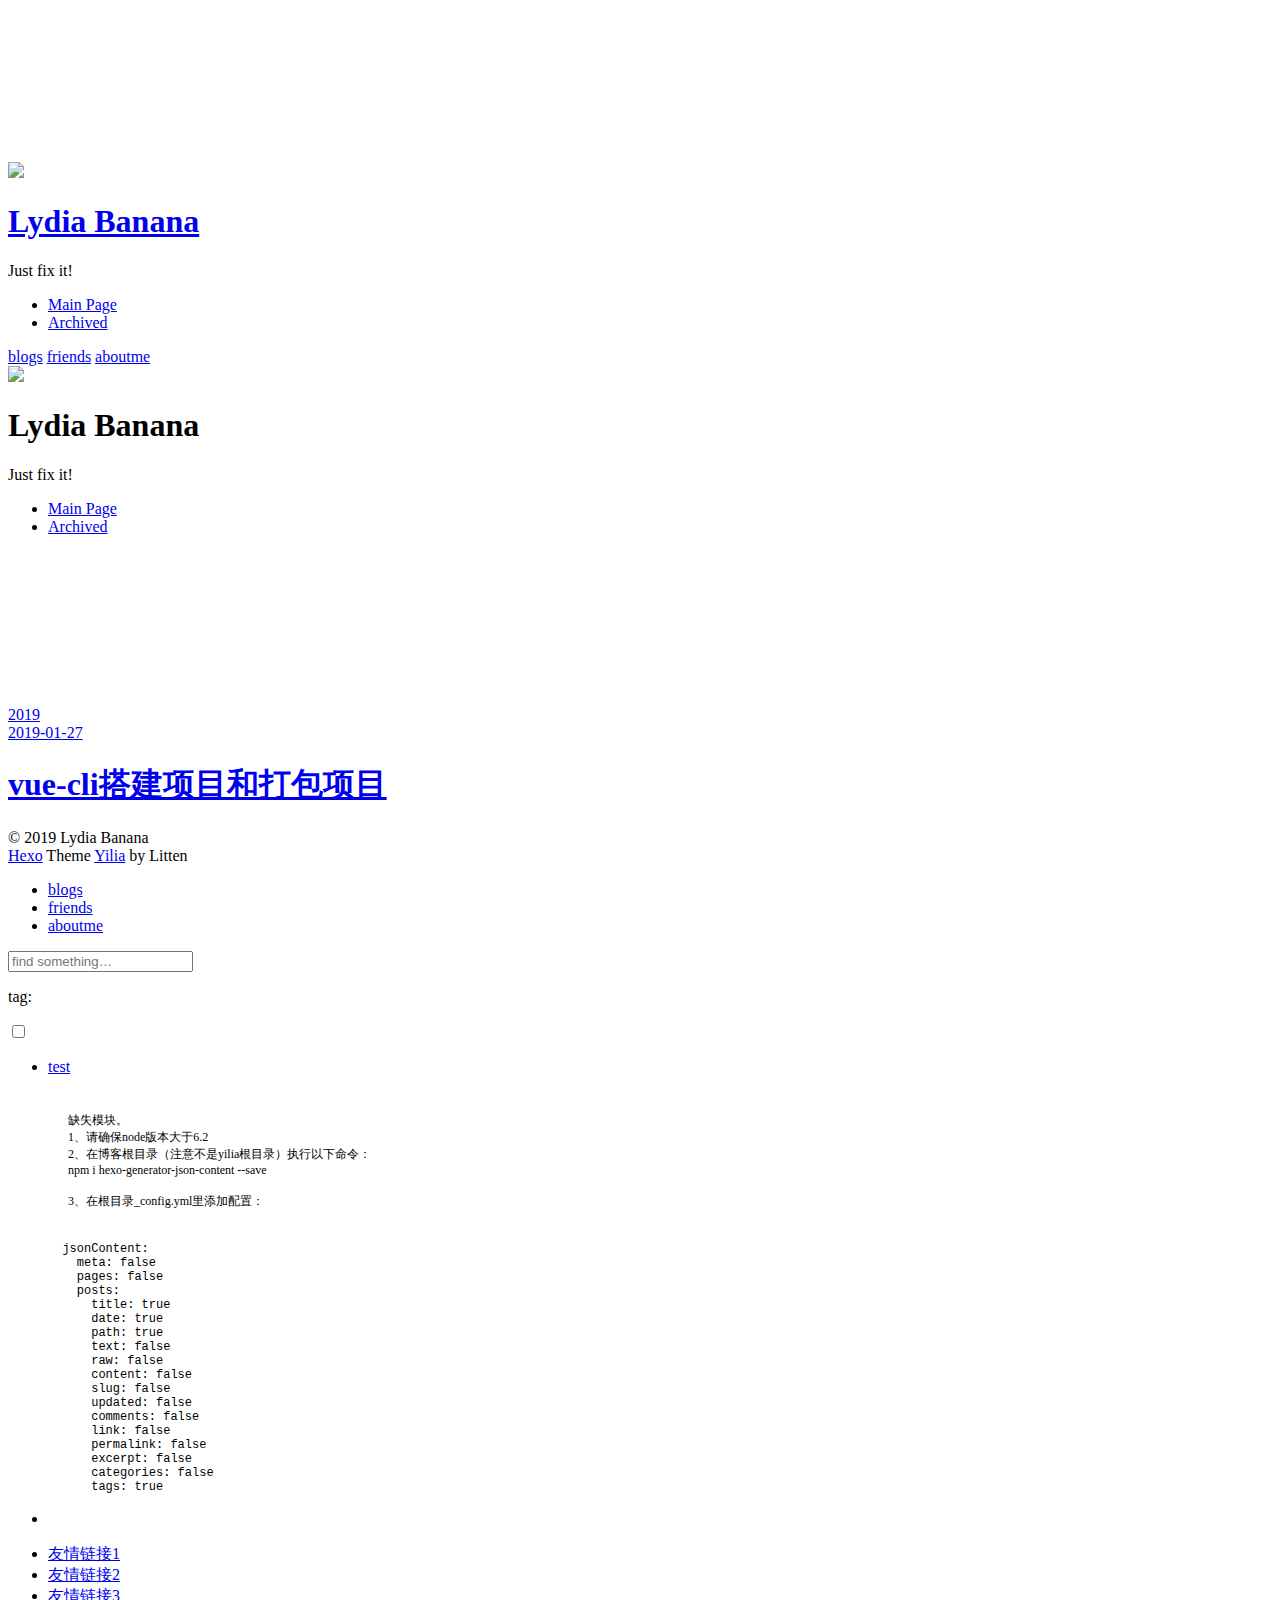
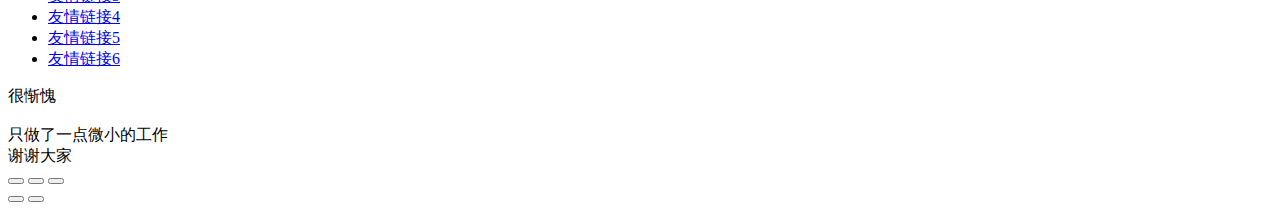
==== commit 1e9d5746: "Site updated: 2019-02-02 15:02:47" ====
--- a/archives/index.html
+++ b/archives/index.html
@@ -12,7 +12,7 @@
 <meta property="og:title" content="Lydia&#39;s Playground">
 <meta property="og:url" content="http://yoursite.com/archives/index.html">
 <meta property="og:site_name" content="Lydia&#39;s Playground">
-<meta property="og:locale" content="zh">
+<meta property="og:locale" content="en">
 <meta name="twitter:card" content="summary">
 <meta name="twitter:title" content="Lydia&#39;s Playground">
   
@@ -43,45 +43,43 @@
 <div class="intrude-less">
 	<header id="header" class="inner">
 		<a href="/" class="profilepic">
-			<img src="" class="js-avatar">
+			<img src="http://imgsrc.baidu.com/forum/w%3D580/sign=e395aa2cdf3f8794d3ff4826e21a0ead/a3541c738bd4b31cf6d1dd2f8cd6277f9c2ff8eb.jpg" class="js-avatar">
 		</a>
 		<hgroup>
 		  <h1 class="header-author"><a href="/">Lydia Banana</a></h1>
 		</hgroup>
 		
-		<p class="header-subtitle">忙着搬砖，龟速更新</p>
+		<p class="header-subtitle">Just fix it!</p>
 		
 
 		<nav class="header-menu">
 			<ul>
 			
-				<li><a href="/">主页</a></li>
+				<li><a href="/">Main Page</a></li>
 	        
-				<li><a href="/tags/随笔/">随笔</a></li>
+				<li><a href="/archives/index.html">Archived</a></li>
 	        
 			</ul>
 		</nav>
 		<nav class="header-smart-menu">
     		
     			
-    			<a q-on="click: openSlider(e, 'innerArchive')" href="javascript:void(0)">所有文章</a>
+    			<a q-on="click: openSlider(e, 'innerArchive')" href="javascript:void(0)">blogs</a>
     			
             
     			
-    			<a q-on="click: openSlider(e, 'friends')" href="javascript:void(0)">友链</a>
+    			<a q-on="click: openSlider(e, 'friends')" href="javascript:void(0)">friends</a>
     			
             
     			
-    			<a q-on="click: openSlider(e, 'aboutme')" href="javascript:void(0)">关于我</a>
+    			<a q-on="click: openSlider(e, 'aboutme')" href="javascript:void(0)">aboutme</a>
     			
             
 		</nav>
 		<nav class="header-nav">
 			<div class="social">
 				
-					<a class="github" target="_blank" href="#" title="github"><i class="icon-github"></i></a>
-		        
-					<a class="weibo" target="_blank" href="#" title="weibo"><i class="icon-weibo"></i></a>
+					<a class="github" target="_blank" href="https://github.com/TaylorswiftLydia" title="github"><i class="icon-github"></i></a>
 		        
 					<a class="rss" target="_blank" href="#" title="rss"><i class="icon-rss"></i></a>
 		        
@@ -103,13 +101,13 @@
 	<div class="intrude-less">
 		<header id="header" class="inner">
 			<div class="profilepic">
-				<img src="" class="js-avatar">
+				<img src="http://imgsrc.baidu.com/forum/w%3D580/sign=e395aa2cdf3f8794d3ff4826e21a0ead/a3541c738bd4b31cf6d1dd2f8cd6277f9c2ff8eb.jpg" class="js-avatar">
 			</div>
 			<hgroup>
 			  <h1 class="header-author js-header-author">Lydia Banana</h1>
 			</hgroup>
 			
-			<p class="header-subtitle"><i class="icon icon-quo-left"></i>忙着搬砖，龟速更新<i class="icon icon-quo-right"></i></p>
+			<p class="header-subtitle"><i class="icon icon-quo-left"></i>Just fix it!<i class="icon icon-quo-right"></i></p>
 			
 			
 			
@@ -122,9 +120,7 @@
 			<nav class="header-nav">
 				<div class="social">
 					
-						<a class="github" target="_blank" href="#" title="github"><i class="icon-github"></i></a>
-			        
-						<a class="weibo" target="_blank" href="#" title="weibo"><i class="icon-weibo"></i></a>
+						<a class="github" target="_blank" href="https://github.com/TaylorswiftLydia" title="github"><i class="icon-github"></i></a>
 			        
 						<a class="rss" target="_blank" href="#" title="rss"><i class="icon-rss"></i></a>
 			        
@@ -137,9 +133,9 @@
 				<ul style="width: 50%">
 				
 				
-					<li style="width: 50%"><a href="/">主页</a></li>
+					<li style="width: 50%"><a href="/">Main Page</a></li>
 		        
-					<li style="width: 50%"><a href="/tags/随笔/">随笔</a></li>
+					<li style="width: 50%"><a href="/archives/index.html">Archived</a></li>
 		        
 				</ul>
 			</nav>
@@ -171,14 +167,14 @@
   <div class="archive-article-inner">
     <header class="archive-article-header">
       	<div class="article-meta">
-	      	<a href="/2019/01/27/hello-world/" class="archive-article-date">
+	      	<a href="/2019/01/27/vue-cli搭建项目和打包项目/" class="archive-article-date">
   	<time datetime="2019-01-27T07:46:41.568Z" itemprop="datePublished"><i class="icon-calendar icon"></i>2019-01-27</time>
 </a>
         </div>
     	 
   
     <h1 itemprop="name">
-      <a class="archive-article-title" href="/2019/01/27/hello-world/">vue-cli搭建项目和打包项目</a>
+      <a class="archive-article-title" href="/2019/01/27/vue-cli搭建项目和打包项目/">vue-cli搭建项目和打包项目</a>
     </h1>
   
 
@@ -209,7 +205,11 @@
     		&copy; 2019 Lydia Banana
     	</div>
       	<div class="footer-right">
-      		<a href="http://hexo.io/" target="_blank">Hexo</a>  Theme <a href="https://github.com/litten/hexo-theme-yilia" target="_blank">Yilia</a> by Litten
+					<a href="http://hexo.io/" target="_blank">Hexo</a>  Theme <a href="https://github.com/litten/hexo-theme-yilia" target="_blank">Yilia</a> by Litten
+					<!-- PV方式，单个用户连续点击 n 篇，记录 n 次记录值 -->
+					<!-- <span id="busuanzi_container_site_pv">    本站总访问量<span id="busuanzi_value_site_pv"></span>次</span> -->
+					<!-- UV方式，单个用户连续点击 n 篇，记录 1 次记录值 -->
+					<!-- <span id="busuanzi_container_site_uv">  本站访客数<span id="busuanzi_value_site_uv"></span>人次</span> -->
       	</div>
     </div>
   </div>
@@ -238,6 +238,7 @@
 return o(i(t),arguments.length<2?void 0:u(arguments[1]))}})},function(t,n,r){var e=r(54),i=r(2),o=e.get,u=e.key;e.exp({getOwnMetadata:function(t,n){return o(t,i(n),arguments.length<3?void 0:u(arguments[2]))}})},function(t,n,r){var e=r(54),i=r(2),o=r(32),u=e.has,c=e.key,f=function(t,n,r){if(u(t,n,r))return!0;var e=o(n);return null!==e&&f(t,e,r)};e.exp({hasMetadata:function(t,n){return f(t,i(n),arguments.length<3?void 0:c(arguments[2]))}})},function(t,n,r){var e=r(54),i=r(2),o=e.has,u=e.key;e.exp({hasOwnMetadata:function(t,n){return o(t,i(n),arguments.length<3?void 0:u(arguments[2]))}})},function(t,n,r){var e=r(54),i=r(2),o=r(26),u=e.key,c=e.set;e.exp({metadata:function(t,n){return function(r,e){c(t,n,(void 0!==e?i:o)(r),u(e))}}})},function(t,n,r){var e=r(1);e(e.P+e.R,"Set",{toJSON:r(165)("Set")})},function(t,n,r){"use strict";var e=r(1),i=r(147)(!0);e(e.P,"String",{at:function(t){return i(this,t)}})},function(t,n,r){"use strict";var e=r(1),i=r(46),o=r(16),u=r(122),c=r(120),f=RegExp.prototype,a=function(t,n){this._r=t,this._s=n};r(139)(a,"RegExp String",function(){var t=this._r.exec(this._s);return{value:t,done:null===t}}),e(e.P,"String",{matchAll:function(t){if(i(this),!u(t))throw TypeError(t+" is not a regexp!");var n=String(this),r="flags"in f?String(t.flags):c.call(t),e=new RegExp(t.source,~r.indexOf("g")?r:"g"+r);return e.lastIndex=o(t.lastIndex),new a(e,n)}})},function(t,n,r){"use strict";var e=r(1),i=r(181);e(e.P,"String",{padEnd:function(t){return i(this,t,arguments.length>1?arguments[1]:void 0,!1)}})},function(t,n,r){"use strict";var e=r(1),i=r(181);e(e.P,"String",{padStart:function(t){return i(this,t,arguments.length>1?arguments[1]:void 0,!0)}})},function(t,n,r){"use strict";r(82)("trimLeft",function(t){return function(){return t(this,1)}},"trimStart")},function(t,n,r){"use strict";r(82)("trimRight",function(t){return function(){return t(this,2)}},"trimEnd")},function(t,n,r){r(153)("asyncIterator")},function(t,n,r){r(153)("observable")},function(t,n,r){var e=r(1);e(e.S,"System",{global:r(3)})},function(t,n,r){for(var e=r(155),i=r(28),o=r(3),u=r(27),c=r(80),f=r(7),a=f("iterator"),s=f("toStringTag"),l=c.Array,h=["NodeList","DOMTokenList","MediaList","StyleSheetList","CSSRuleList"],v=0;v<5;v++){var p,d=h[v],y=o[d],g=y&&y.prototype;if(g){g[a]||u(g,a,l),g[s]||u(g,s,d),c[d]=l;for(p in e)g[p]||i(g,p,e[p],!0)}}},function(t,n,r){var e=r(1),i=r(151);e(e.G+e.B,{setImmediate:i.set,clearImmediate:i.clear})},function(t,n,r){var e=r(3),i=r(1),o=r(121),u=r(207),c=e.navigator,f=!!c&&/MSIE .\./.test(c.userAgent),a=function(t){return f?function(n,r){return t(o(u,[].slice.call(arguments,2),"function"==typeof n?n:Function(n)),r)}:t};i(i.G+i.B+i.F*f,{setTimeout:a(e.setTimeout),setInterval:a(e.setInterval)})},function(t,n,r){r(330),r(269),r(271),r(270),r(273),r(275),r(280),r(274),r(272),r(282),r(281),r(277),r(278),r(276),r(268),r(279),r(283),r(284),r(236),r(238),r(237),r(286),r(285),r(256),r(266),r(267),r(257),r(258),r(259),r(260),r(261),r(262),r(263),r(264),r(265),r(239),r(240),r(241),r(242),r(243),r(244),r(245),r(246),r(247),r(248),r(249),r(250),r(251),r(252),r(253),r(254),r(255),r(317),r(322),r(329),r(320),r(312),r(313),r(318),r(323),r(325),r(308),r(309),r(310),r(311),r(314),r(315),r(316),r(319),r(321),r(324),r(326),r(327),r(328),r(231),r(233),r(232),r(235),r(234),r(220),r(218),r(224),r(221),r(227),r(229),r(217),r(223),r(214),r(228),r(212),r(226),r(225),r(219),r(222),r(211),r(213),r(216),r(215),r(230),r(155),r(302),r(307),r(184),r(303),r(304),r(305),r(306),r(287),r(183),r(185),r(186),r(342),r(331),r(332),r(337),r(340),r(341),r(335),r(338),r(336),r(339),r(333),r(334),r(288),r(289),r(290),r(291),r(292),r(295),r(293),r(294),r(296),r(297),r(298),r(299),r(301),r(300),r(343),r(369),r(372),r(371),r(373),r(374),r(370),r(375),r(376),r(354),r(357),r(353),r(351),r(352),r(355),r(356),r(346),r(368),r(377),r(345),r(347),r(349),r(348),r(350),r(359),r(360),r(362),r(361),r(364),r(363),r(365),r(366),r(367),r(344),r(358),r(380),r(379),r(378),t.exports=r(52)},function(t,n){function r(t,n){if("string"==typeof n)return t.insertAdjacentHTML("afterend",n);var r=t.nextSibling;return r?t.parentNode.insertBefore(n,r):t.parentNode.appendChild(n)}t.exports=r},,,,,,,,,function(t,n,r){(function(n,r){!function(n){"use strict";function e(t,n,r,e){var i=n&&n.prototype instanceof o?n:o,u=Object.create(i.prototype),c=new p(e||[]);return u._invoke=s(t,r,c),u}function i(t,n,r){try{return{type:"normal",arg:t.call(n,r)}}catch(t){return{type:"throw",arg:t}}}function o(){}function u(){}function c(){}function f(t){["next","throw","return"].forEach(function(n){t[n]=function(t){return this._invoke(n,t)}})}function a(t){function n(r,e,o,u){var c=i(t[r],t,e);if("throw"!==c.type){var f=c.arg,a=f.value;return a&&"object"==typeof a&&m.call(a,"__await")?Promise.resolve(a.__await).then(function(t){n("next",t,o,u)},function(t){n("throw",t,o,u)}):Promise.resolve(a).then(function(t){f.value=t,o(f)},u)}u(c.arg)}function e(t,r){function e(){return new Promise(function(e,i){n(t,r,e,i)})}return o=o?o.then(e,e):e()}"object"==typeof r&&r.domain&&(n=r.domain.bind(n));var o;this._invoke=e}function s(t,n,r){var e=P;return function(o,u){if(e===F)throw new Error("Generator is already running");if(e===M){if("throw"===o)throw u;return y()}for(r.method=o,r.arg=u;;){var c=r.delegate;if(c){var f=l(c,r);if(f){if(f===A)continue;return f}}if("next"===r.method)r.sent=r._sent=r.arg;else if("throw"===r.method){if(e===P)throw e=M,r.arg;r.dispatchException(r.arg)}else"return"===r.method&&r.abrupt("return",r.arg);e=F;var a=i(t,n,r);if("normal"===a.type){if(e=r.done?M:j,a.arg===A)continue;return{value:a.arg,done:r.done}}"throw"===a.type&&(e=M,r.method="throw",r.arg=a.arg)}}}function l(t,n){var r=t.iterator[n.method];if(r===g){if(n.delegate=null,"throw"===n.method){if(t.iterator.return&&(n.method="return",n.arg=g,l(t,n),"throw"===n.method))return A;n.method="throw",n.arg=new TypeError("The iterator does not provide a 'throw' method")}return A}var e=i(r,t.iterator,n.arg);if("throw"===e.type)return n.method="throw",n.arg=e.arg,n.delegate=null,A;var o=e.arg;return o?o.done?(n[t.resultName]=o.value,n.next=t.nextLoc,"return"!==n.method&&(n.method="next",n.arg=g),n.delegate=null,A):o:(n.method="throw",n.arg=new TypeError("iterator result is not an object"),n.delegate=null,A)}function h(t){var n={tryLoc:t[0]};1 in t&&(n.catchLoc=t[1]),2 in t&&(n.finallyLoc=t[2],n.afterLoc=t[3]),this.tryEntries.push(n)}function v(t){var n=t.completion||{};n.type="normal",delete n.arg,t.completion=n}function p(t){this.tryEntries=[{tryLoc:"root"}],t.forEach(h,this),this.reset(!0)}function d(t){if(t){var n=t[w];if(n)return n.call(t);if("function"==typeof t.next)return t;if(!isNaN(t.length)){var r=-1,e=function n(){for(;++r<t.length;)if(m.call(t,r))return n.value=t[r],n.done=!1,n;return n.value=g,n.done=!0,n};return e.next=e}}return{next:y}}function y(){return{value:g,done:!0}}var g,b=Object.prototype,m=b.hasOwnProperty,x="function"==typeof Symbol?Symbol:{},w=x.iterator||"@@iterator",S=x.asyncIterator||"@@asyncIterator",_=x.toStringTag||"@@toStringTag",O="object"==typeof t,E=n.regeneratorRuntime;if(E)return void(O&&(t.exports=E));E=n.regeneratorRuntime=O?t.exports:{},E.wrap=e;var P="suspendedStart",j="suspendedYield",F="executing",M="completed",A={},N={};N[w]=function(){return this};var T=Object.getPrototypeOf,I=T&&T(T(d([])));I&&I!==b&&m.call(I,w)&&(N=I);var k=c.prototype=o.prototype=Object.create(N);u.prototype=k.constructor=c,c.constructor=u,c[_]=u.displayName="GeneratorFunction",E.isGeneratorFunction=function(t){var n="function"==typeof t&&t.constructor;return!!n&&(n===u||"GeneratorFunction"===(n.displayName||n.name))},E.mark=function(t){return Object.setPrototypeOf?Object.setPrototypeOf(t,c):(t.__proto__=c,_ in t||(t[_]="GeneratorFunction")),t.prototype=Object.create(k),t},E.awrap=function(t){return{__await:t}},f(a.prototype),a.prototype[S]=function(){return this},E.AsyncIterator=a,E.async=function(t,n,r,i){var o=new a(e(t,n,r,i));return E.isGeneratorFunction(n)?o:o.next().then(function(t){return t.done?t.value:o.next()})},f(k),k[_]="Generator",k.toString=function(){return"[object Generator]"},E.keys=function(t){var n=[];for(var r in t)n.push(r);return n.reverse(),function r(){for(;n.length;){var e=n.pop();if(e in t)return r.value=e,r.done=!1,r}return r.done=!0,r}},E.values=d,p.prototype={constructor:p,reset:function(t){if(this.prev=0,this.next=0,this.sent=this._sent=g,this.done=!1,this.delegate=null,this.method="next",this.arg=g,this.tryEntries.forEach(v),!t)for(var n in this)"t"===n.charAt(0)&&m.call(this,n)&&!isNaN(+n.slice(1))&&(this[n]=g)},stop:function(){this.done=!0;var t=this.tryEntries[0],n=t.completion;if("throw"===n.type)throw n.arg;return this.rval},dispatchException:function(t){function n(n,e){return o.type="throw",o.arg=t,r.next=n,e&&(r.method="next",r.arg=g),!!e}if(this.done)throw t;for(var r=this,e=this.tryEntries.length-1;e>=0;--e){var i=this.tryEntries[e],o=i.completion;if("root"===i.tryLoc)return n("end");if(i.tryLoc<=this.prev){var u=m.call(i,"catchLoc"),c=m.call(i,"finallyLoc");if(u&&c){if(this.prev<i.catchLoc)return n(i.catchLoc,!0);if(this.prev<i.finallyLoc)return n(i.finallyLoc)}else if(u){if(this.prev<i.catchLoc)return n(i.catchLoc,!0)}else{if(!c)throw new Error("try statement without catch or finally");if(this.prev<i.finallyLoc)return n(i.finallyLoc)}}}},abrupt:function(t,n){for(var r=this.tryEntries.length-1;r>=0;--r){var e=this.tryEntries[r];if(e.tryLoc<=this.prev&&m.call(e,"finallyLoc")&&this.prev<e.finallyLoc){var i=e;break}}i&&("break"===t||"continue"===t)&&i.tryLoc<=n&&n<=i.finallyLoc&&(i=null);var o=i?i.completion:{};return o.type=t,o.arg=n,i?(this.method="next",this.next=i.finallyLoc,A):this.complete(o)},complete:function(t,n){if("throw"===t.type)throw t.arg;return"break"===t.type||"continue"===t.type?this.next=t.arg:"return"===t.type?(this.rval=this.arg=t.arg,this.method="return",this.next="end"):"normal"===t.type&&n&&(this.next=n),A},finish:function(t){for(var n=this.tryEntries.length-1;n>=0;--n){var r=this.tryEntries[n];if(r.finallyLoc===t)return this.complete(r.completion,r.afterLoc),v(r),A}},catch:function(t){for(var n=this.tryEntries.length-1;n>=0;--n){var r=this.tryEntries[n];if(r.tryLoc===t){var e=r.completion;if("throw"===e.type){var i=e.arg;v(r)}return i}}throw new Error("illegal catch attempt")},delegateYield:function(t,n,r){return this.delegate={iterator:d(t),resultName:n,nextLoc:r},"next"===this.method&&(this.arg=g),A}}}("object"==typeof n?n:"object"==typeof window?window:"object"==typeof self?self:this)}).call(n,function(){return this}(),r(158))}])</script><script src="/./main.0cf68a.js"></script><script>!function(){!function(e){var t=document.createElement("script");document.getElementsByTagName("body")[0].appendChild(t),t.setAttribute("src",e)}("/slider.e37972.js")}()</script>
 
 
+<script async src="https://dn-lbstatics.qbox.me/busuanzi/2.3/busuanzi.pure.mini.js"></script>
     
 <div class="tools-col" q-class="show:isShow,hide:isShow|isFalse" q-on="click:stop(e)">
   <div class="tools-nav header-menu">
@@ -261,15 +262,15 @@
     
     
       
-      <li style="width: 33.333333333333336%" q-on="click: openSlider(e, 'innerArchive')"><a href="javascript:void(0)" q-class="active:innerArchive">所有文章</a></li>
+      <li style="width: 33.333333333333336%" q-on="click: openSlider(e, 'innerArchive')"><a href="javascript:void(0)" q-class="active:innerArchive">blogs</a></li>
       
         
       
-      <li style="width: 33.333333333333336%" q-on="click: openSlider(e, 'friends')"><a href="javascript:void(0)" q-class="active:friends">友链</a></li>
+      <li style="width: 33.333333333333336%" q-on="click: openSlider(e, 'friends')"><a href="javascript:void(0)" q-class="active:friends">friends</a></li>
       
         
       
-      <li style="width: 33.333333333333336%" q-on="click: openSlider(e, 'aboutme')"><a href="javascript:void(0)" q-class="active:aboutme">关于我</a></li>
+      <li style="width: 33.333333333333336%" q-on="click: openSlider(e, 'aboutme')"><a href="javascript:void(0)" q-class="active:aboutme">aboutme</a></li>
       
         
     </ul>
@@ -288,6 +289,10 @@
             <input type="checkbox" q-on="click:toggleTag(e)" q-attr="checked:showTags">
           </label>
           <ul class="article-tag-list" q-show="showTags">
+             
+              <li class="article-tag-list-item">
+                <a href="javascript:void(0)" class="js-tag color5">test</a>
+              </li>
             
             <div class="clearfix"></div>
           </ul>
